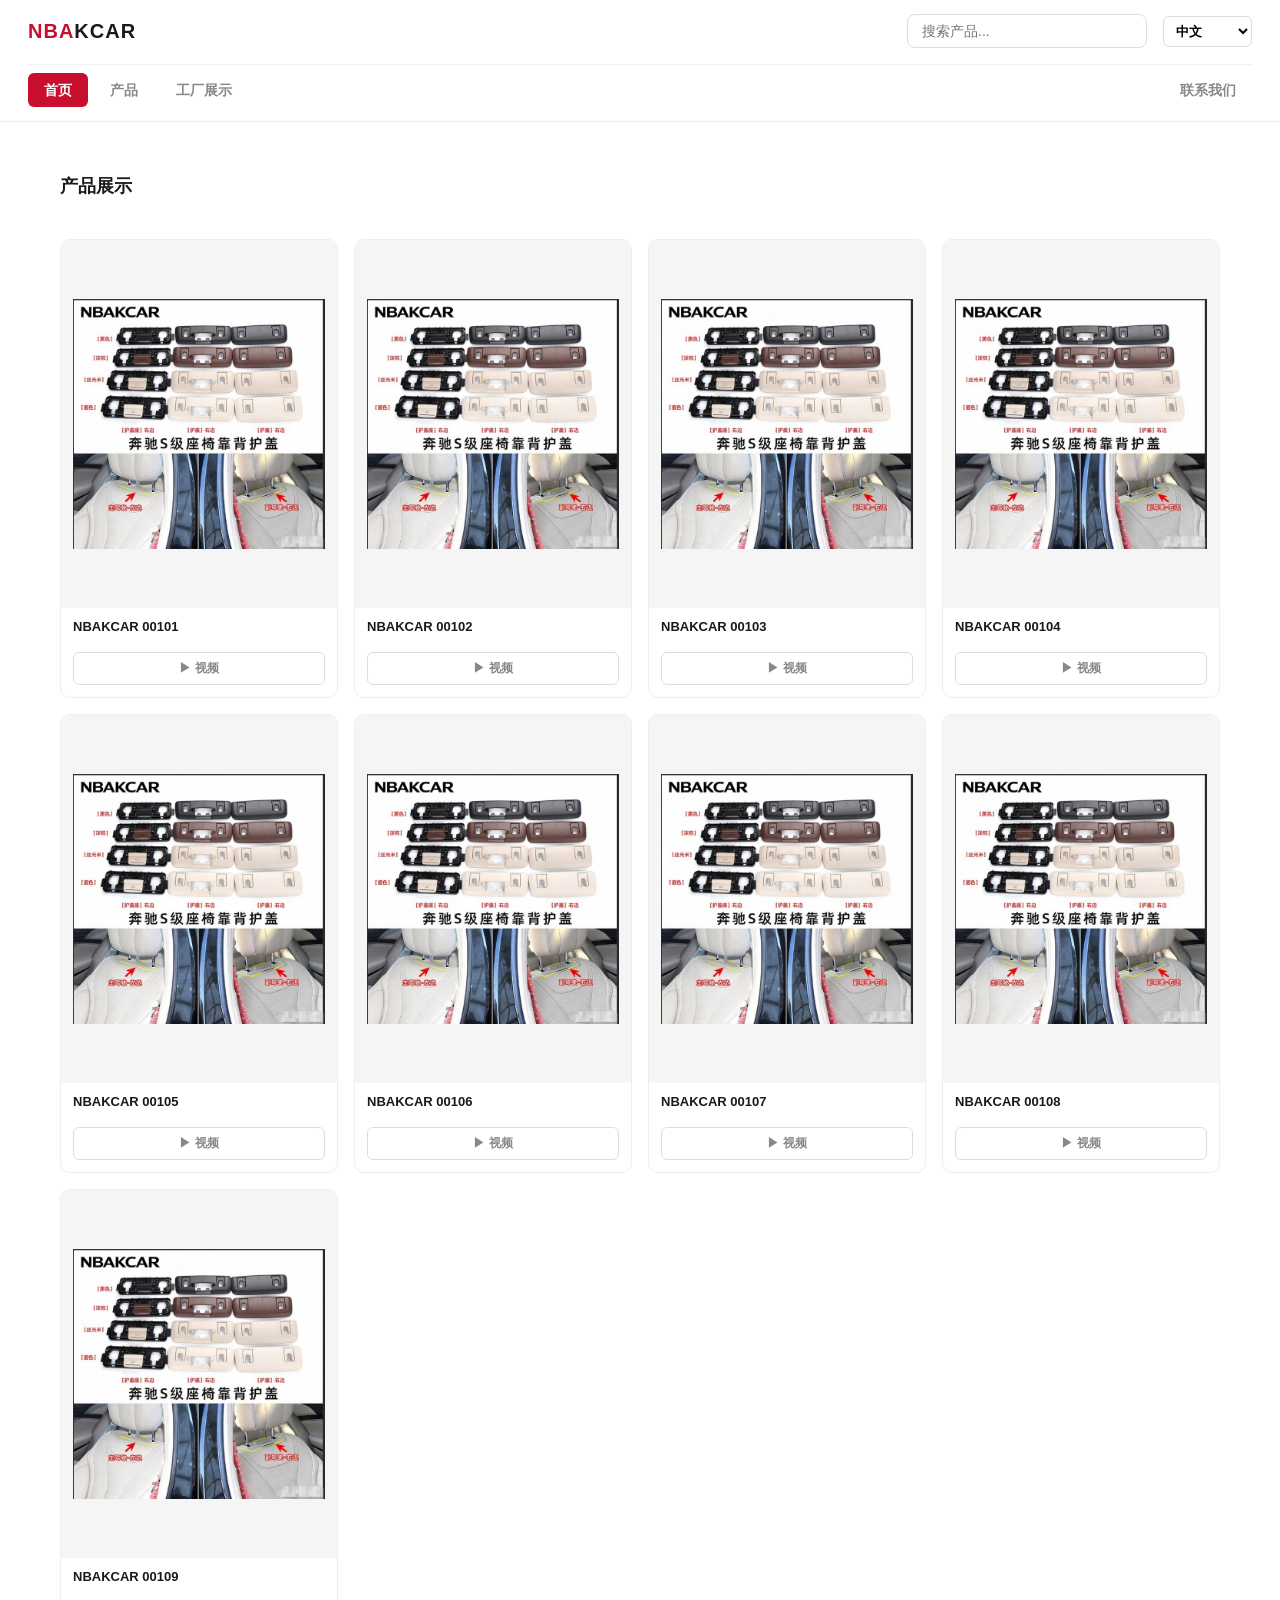
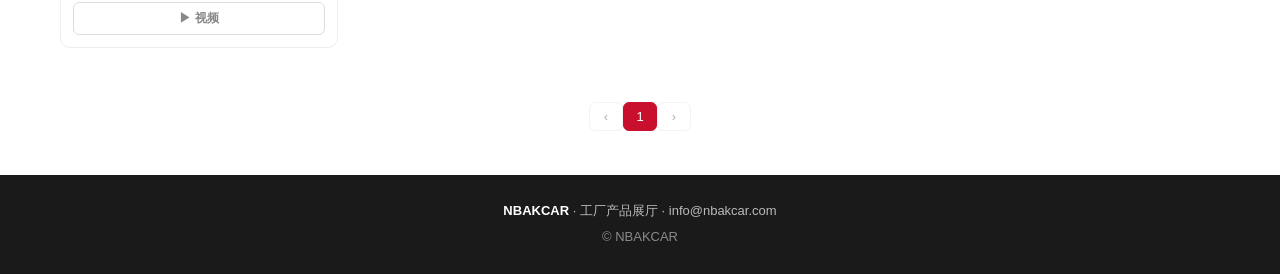
==== index.html @ fa686a2a "Update index.html" ====
<!DOCTYPE html>
<html lang="zh-CN">
<head>
<meta charset="UTF-8">
<meta name="viewport" content="width=device-width, initial-scale=1.0">
<title>NBAKCAR - 工厂产品展厅</title>
<link rel="icon" href="favicon.ico" type="image/x-icon">
<meta name="description" content="NBAKCAR 工厂产品展厅，产品展示与询价。">
<link rel="stylesheet" href="css/style.css">
<style>
:root{--main:#c8102e;--dark:#1a1a1a;--gray:#888888;--bg:#f5f5f5}
*{box-sizing:border-box;margin:0;padding:0}
body{font-family:-apple-system,BlinkMacSystemFont,"PingFang SC","Microsoft YaHei",sans-serif;color:var(--dark);background:#fff;line-height:1.6}
a{color:inherit;text-decoration:none}

/* 顶部 */
.header{display:flex;align-items:center;gap:16px;padding:14px 28px;border-bottom:1px solid #eee;background:#fff;position:sticky;top:0;z-index:20;flex-wrap:wrap}
.logo{font-size:20px;font-weight:800;letter-spacing:1px;color:var(--main);white-space:nowrap;cursor:pointer}
.logo span{color:var(--dark)}
.search-wrap{flex:1;min-width:150px;display:flex;justify-content:flex-end}
#header-search{width:100%;max-width:240px;padding:8px 14px;border:1px solid #ddd;border-radius:8px;font-size:14px;outline:none}
#header-search:focus{border-color:var(--main)}
.lang-switch{padding:6px 8px;border:1px solid #ddd;border-radius:6px;font-size:13px;font-weight:600;background:#fff;cursor:pointer;outline:none}

/* 菜单栏 */
.nav-menu{display:flex;gap:6px;order:3;width:100%;border-top:1px solid #f0f0f0;padding-top:8px;flex-wrap:wrap;align-items:center}
.nav-link{padding:6px 16px;font-size:14px;font-weight:600;color:var(--gray);border-radius:6px;cursor:pointer;transition:.2s;white-space:nowrap}
.nav-link:hover{color:var(--main);background:var(--bg)}
.nav-link.active{color:#fff;background:var(--main)}

/* 联系我们下拉 */
.contact-dropdown{position:relative;margin-left:auto}
.contact-panel{display:none;position:absolute;top:100%;right:0;margin-top:8px;background:#fff;border:1px solid #ddd;border-radius:10px;padding:14px 16px;min-width:230px;box-shadow:0 8px 24px rgba(0,0,0,.12);z-index:30}
.contact-panel.show{display:block}
.contact-panel p{font-size:13px;padding:6px 0;border-bottom:1px dashed #eee}
.contact-panel p:last-child{border-bottom:none}

/* 内容区 */
main{padding:22px 28px 10px}
.view-page{display:none}
.view-page.active{display:block}
.section-title{font-size:18px;font-weight:700;margin-bottom:14px}

/* 产品网格 —— 图片写死在HTML，不靠JS生成 */
.product-grid{display:grid;grid-template-columns:repeat(4,1fr);gap:16px}
@media (max-width:900px){.product-grid{grid-template-columns:repeat(2,1fr)}}
.next-page-wrap{display:flex;justify-content:center;margin-top:24px}
.next-page-btn{padding:10px 32px;border:1px solid var(--main);border-radius:8px;background:#fff;color:var(--main);font-size:14px;font-weight:600;cursor:pointer;transition:.2s}
.next-page-btn:hover{background:var(--main);color:#fff}
.next-page-btn:disabled{border-color:#ddd;color:#bbb;cursor:not-allowed;background:#fafafa}
.product-card{background:#fff;border:1px solid #eee;border-radius:10px;overflow:hidden;transition:.2s;display:flex;flex-direction:column}
.product-card:hover{box-shadow:0 4px 16px rgba(0,0,0,.1)}
.product-card img.thumb{width:100%;aspect-ratio:3/4;object-fit:contain;padding:12px;background:var(--bg);display:block;cursor:zoom-in}
.product-info{padding:9px 12px 4px}
.product-title{font-size:13px;font-weight:600}
.product-cat{font-size:11px;color:var(--gray);margin-top:2px}
.video-slot{padding:6px 12px 12px}
.video-btn{width:100%;padding:7px 0;border:1px solid #ddd;border-radius:6px;background:#fff;font-size:12px;font-weight:600;color:var(--gray);cursor:pointer;transition:.2s}
.video-btn:hover{border-color:var(--main);color:var(--main)}
.no-result{grid-column:1/-1;text-align:center;color:var(--gray);padding:40px 0;display:none}

/* 分页 */
.pagination{display:flex;justify-content:center;margin:22px 0 8px}
.page-btn{min-width:34px;padding:6px 11px;border:1px solid #ddd;border-radius:6px;background:#fff;cursor:pointer;font-size:13px;color:var(--dark)}
.page-btn:hover:not(:disabled){border-color:var(--main);color:var(--main)}
.page-btn.active{background:var(--main);color:#fff;border-color:var(--main)}
.page-btn:disabled{opacity:.35;cursor:not-allowed}

/* 灯箱 */
.lightbox{display:none;position:fixed;inset:0;background:rgba(0,0,0,.86);z-index:100;justify-content:center;align-items:center;flex-direction:column}
.lightbox.show{display:flex}
.lightbox img{max-width:90vw;max-height:78vh;object-fit:contain}
.lb-close{position:absolute;top:14px;right:18px;font-size:30px;color:#fff;background:none;border:none;cursor:pointer;line-height:1}
.lb-nav{position:absolute;top:50%;transform:translateY(-50%);font-size:34px;color:#fff;background:none;border:none;cursor:pointer;padding:10px 14px}
.lb-prev{left:8px}.lb-next{right:8px}
.lb-cap{color:#ddd;font-size:13px;margin-top:12px}

/* 页脚 */
.footer{margin-top:26px;padding:26px 28px;background:var(--dark);color:#bbb;font-size:13px;text-align:center}
.footer strong{color:#fff}
</style>
</head>
<body>

<header class="header">
  <div class="logo" data-go="home">NBA<span>KCAR</span></div>
  <div class="search-wrap">
    <input type="text" id="header-search" placeholder="搜索产品...">
  </div>
  <select id="lang-switch" class="lang-switch">
    <option value="zh">中文</option>
    <option value="en">English</option>
    <option value="es">Español</option>
    <option value="ja">日本語</option>
    <option value="ar">العربية</option>
  </select>

  <nav class="nav-menu">
    <span class="nav-link active" data-go="home" data-zh="首页" data-en="Home" data-es="Inicio" data-ja="ホーム" data-ar="الرئيسية">首页</span>
    <span class="nav-link" data-go="products" data-zh="产品" data-en="Products" data-es="Productos" data-ja="製品" data-ar="المنتجات">产品</span>
    <span class="nav-link" data-go="factory" data-zh="工厂展示" data-en="Factory" data-es="Fábrica" data-ja="工場" data-ar="المصنع">工厂展示</span>
    <span class="nav-link contact-dropdown" id="contact-btn" data-zh="联系我们" data-en="Contact" data-es="Contacto" data-ja="お問い合わせ" data-ar="اتصل بنا">联系我们</span>
    <div class="contact-panel" id="contact-panel">
      <p>📞 <span data-zh="电话" data-en="Phone" data-es="Teléfono" data-ja="電話" data-ar="هاتف">电话</span>：<span data-zh="待添加" data-en="To be added" data-es="Por añadir" data-ja="未追加" data-ar="سيُضاف">待添加</span></p>
      <p>💬 WhatsApp：<span data-zh="待添加" data-en="To be added" data-es="Por añadir" data-ja="未追加" data-ar="سيُضاف">待添加</span></p>
    </div>
  </nav>
</header>

<main>

  <!-- 首页 -->
  <section class="view-page active" id="view-home">
    <h2 class="section-title" data-zh="产品展示" data-en="Featured Products" data-es="Productos destacados" data-ja="製品紹介" data-ar="المنتجات المميزة">产品展示</h2>
    <div class="product-grid" data-grid="home">
      <article class="product-card"><img class="thumb" src="images/NBAKCAR00101.PNG" alt="NBAKCAR 00101"><div class="product-info"><div class="product-title">NBAKCAR 00101</div></div><div class="video-slot"><button class="video-btn" type="button" data-video="">▶ 视频</button></div></article>
      <article class="product-card"><img class="thumb" src="images/NBAKCAR00102.PNG" alt="NBAKCAR 00102"><div class="product-info"><div class="product-title">NBAKCAR 00102</div></div><div class="video-slot"><button class="video-btn" type="button" data-video="">▶ 视频</button></div></article>
      <article class="product-card"><img class="thumb" src="images/NBAKCAR00103.PNG" alt="NBAKCAR 00103"><div class="product-info"><div class="product-title">NBAKCAR 00103</div></div><div class="video-slot"><button class="video-btn" type="button" data-video="">▶ 视频</button></div></article>
      <article class="product-card"><img class="thumb" src="images/NBAKCAR00104.PNG" alt="NBAKCAR 00104"><div class="product-info"><div class="product-title">NBAKCAR 00104</div></div><div class="video-slot"><button class="video-btn" type="button" data-video="">▶ 视频</button></div></article>
      <article class="product-card"><img class="thumb" src="images/NBAKCAR00105.PNG" alt="NBAKCAR 00105"><div class="product-info"><div class="product-title">NBAKCAR 00105</div></div><div class="video-slot"><button class="video-btn" type="button" data-video="">▶ 视频</button></div></article>
      <article class="product-card"><img class="thumb" src="images/NBAKCAR00106.PNG" alt="NBAKCAR 00106"><div class="product-info"><div class="product-title">NBAKCAR 00106</div></div><div class="video-slot"><button class="video-btn" type="button" data-video="">▶ 视频</button></div></article>
      <article class="product-card"><img class="thumb" src="images/NBAKCAR00107.PNG" alt="NBAKCAR 00107"><div class="product-info"><div class="product-title">NBAKCAR 00107</div></div><div class="video-slot"><button class="video-btn" type="button" data-video="">▶ 视频</button></div></article>
      <article class="product-card"><img class="thumb" src="images/NBAKCAR00108.PNG" alt="NBAKCAR 00108"><div class="product-info"><div class="product-title">NBAKCAR 00108</div></div><div class="video-slot"><button class="video-btn" type="button" data-video="">▶ 视频</button></div></article>
      <article class="product-card"><img class="thumb" src="images/NBAKCAR00109.PNG" alt="NBAKCAR 00109"><div class="product-info"><div class="product-title">NBAKCAR 00109</div></div><div class="video-slot"><button class="video-btn" type="button" data-video="">▶ 视频</button></div></article>
    </div>
    <div class="pagination" data-pager="home"></div>
  </section>

  <!-- 产品 -->
  <section class="view-page" id="view-products">
    <h2 class="section-title" data-zh="全部产品" data-en="All Products" data-es="Todos los productos" data-ja="全製品" data-ar="جميع المنتجات">全部产品</h2>
    <div class="product-grid" data-grid="products">
      <article class="product-card"><img class="thumb" src="images/NBAKCAR00101.PNG" alt="NBAKCAR 00101"><div class="product-info"><div class="product-title">NBAKCAR 00101</div></div><div class="video-slot"><button class="video-btn" type="button" data-video="">▶ 视频</button></div></article>
      <article class="product-card"><img class="thumb" src="images/NBAKCAR00102.PNG" alt="NBAKCAR 00102"><div class="product-info"><div class="product-title">NBAKCAR 00102</div></div><div class="video-slot"><button class="video-btn" type="button" data-video="">▶ 视频</button></div></article>
      <article class="product-card"><img class="thumb" src="images/NBAKCAR00103.PNG" alt="NBAKCAR 00103"><div class="product-info"><div class="product-title">NBAKCAR 00103</div></div><div class="video-slot"><button class="video-btn" type="button" data-video="">▶ 视频</button></div></article>
      <article class="product-card"><img class="thumb" src="images/NBAKCAR00104.PNG" alt="NBAKCAR 00104"><div class="product-info"><div class="product-title">NBAKCAR 00104</div></div><div class="video-slot"><button class="video-btn" type="button" data-video="">▶ 视频</button></div></article>
      <article class="product-card"><img class="thumb" src="images/NBAKCAR00105.PNG" alt="NBAKCAR 00105"><div class="product-info"><div class="product-title">NBAKCAR 00105</div></div><div class="video-slot"><button class="video-btn" type="button" data-video="">▶ 视频</button></div></article>
      <article class="product-card"><img class="thumb" src="images/NBAKCAR00106.PNG" alt="NBAKCAR 00106"><div class="product-info"><div class="product-title">NBAKCAR 00106</div></div><div class="video-slot"><button class="video-btn" type="button" data-video="">▶ 视频</button></div></article>
      <article class="product-card"><img class="thumb" src="images/NBAKCAR00107.PNG" alt="NBAKCAR 00107"><div class="product-info"><div class="product-title">NBAKCAR 00107</div></div><div class="video-slot"><button class="video-btn" type="button" data-video="">▶ 视频</button></div></article>
      <article class="product-card"><img class="thumb" src="images/NBAKCAR00108.PNG" alt="NBAKCAR 00108"><div class="product-info"><div class="product-title">NBAKCAR 00108</div></div><div class="video-slot"><button class="video-btn" type="button" data-video="">▶ 视频</button></div></article>
      <article class="product-card"><img class="thumb" src="images/NBAKCAR00109.PNG" alt="NBAKCAR 00109"><div class="product-info"><div class="product-title">NBAKCAR 00109</div></div><div class="video-slot"><button class="video-btn" type="button" data-video="">▶ 视频</button></div></article>
      <article class="product-card"><img class="thumb" src="images/NBAKCAR00110.PNG" alt="NBAKCAR 00110"><div class="product-info"><div class="product-title">NBAKCAR 00110</div></div><div class="video-slot"><button class="video-btn" type="button" data-video="">▶ 视频</button></div></article>
      <article class="product-card"><img class="thumb" src="images/NBAKCAR00111.PNG" alt="NBAKCAR 00111"><div class="product-info"><div class="product-title">NBAKCAR 00111</div></div><div class="video-slot"><button class="video-btn" type="button" data-video="">▶ 视频</button></div></article>
      <article class="product-card"><img class="thumb" src="images/NBAKCAR00112.PNG" alt="NBAKCAR 00112"><div class="product-info"><div class="product-title">NBAKCAR 00112</div></div><div class="video-slot"><button class="video-btn" type="button" data-video="">▶ 视频</button></div></article>
      <article class="product-card"><img class="thumb" src="images/NBAKCAR00113.PNG" alt="NBAKCAR 00113"><div class="product-info"><div class="product-title">NBAKCAR 00113</div></div><div class="video-slot"><button class="video-btn" type="button" data-video="">▶ 视频</button></div></article>
      <article class="product-card"><img class="thumb" src="images/NBAKCAR00114.PNG" alt="NBAKCAR 00114"><div class="product-info"><div class="product-title">NBAKCAR 00114</div></div><div class="video-slot"><button class="video-btn" type="button" data-video="">▶ 视频</button></div></article>
      <article class="product-card"><img class="thumb" src="images/NBAKCAR00115.PNG" alt="NBAKCAR 00115"><div class="product-info"><div class="product-title">NBAKCAR 00115</div></div><div class="video-slot"><button class="video-btn" type="button" data-video="">▶ 视频</button></div></article>
      <article class="product-card"><img class="thumb" src="images/NBAKCAR00116.PNG" alt="NBAKCAR 00116"><div class="product-info"><div class="product-title">NBAKCAR 00116</div></div><div class="video-slot"><button class="video-btn" type="button" data-video="">▶ 视频</button></div></article>
      <article class="product-card"><img class="thumb" src="images/NBAKCAR00117.PNG" alt="NBAKCAR 00117"><div class="product-info"><div class="product-title">NBAKCAR 00117</div></div><div class="video-slot"><button class="video-btn" type="button" data-video="">▶ 视频</button></div></article>
      <article class="product-card"><img class="thumb" src="images/NBAKCAR00118.PNG" alt="NBAKCAR 00118"><div class="product-info"><div class="product-title">NBAKCAR 00118</div></div><div class="video-slot"><button class="video-btn" type="button" data-video="">▶ 视频</button></div></article>
      <article class="product-card"><img class="thumb" src="images/NBAKCAR00119.PNG" alt="NBAKCAR 00119"><div class="product-info"><div class="product-title">NBAKCAR 00119</div></div><div class="video-slot"><button class="video-btn" type="button" data-video="">▶ 视频</button></div></article>
      <article class="product-card"><img class="thumb" src="images/NBAKCAR00120.PNG" alt="NBAKCAR 00120"><div class="product-info"><div class="product-title">NBAKCAR 00120</div></div><div class="video-slot"><button class="video-btn" type="button" data-video="">▶ 视频</button></div></article>
      <p class="no-result" id="no-result">没有找到匹配的产品</p>
    </div>
    <div class="pagination" data-pager="products"></div>
  </section>

  <!-- 工厂展示 -->
  <section class="view-page" id="view-factory">
    <h2 class="section-title" data-zh="工厂展示" data-en="Factory Tour" data-es="Recorrido de fábrica" data-ja="工場紹介" data-ar="جولة في المصنع">工厂展示</h2>
    <p style="color:var(--gray);font-size:14px" data-zh="工厂介绍内容待添加。" data-en="Factory information to be added." data-es="Información de fábrica por añadir." data-ja="工場情報は未追加です。" data-ar="معلومات المصنع ستُضاف.">工厂介绍内容待添加。</p>
  </section>

</main>

<footer class="footer">
  <p><strong>NBAKCAR</strong> · <span data-zh="工厂产品展厅" data-en="Factory Showroom" data-es="Showroom de fábrica" data-ja="工場製品展示場" data-ar="معرض منتجات المصنع">工厂产品展厅</span> · <a href="mailto:info@nbakcar.com">info@nbakcar.com</a></p>
  <p style="margin-top:6px;opacity:.7">© NBAKCAR</p>
</footer>

<div class="lightbox" id="lightbox">
  <button class="lb-close" id="lb-close" type="button">✕</button>
  <button class="lb-nav lb-prev" id="lb-prev" type="button">‹</button>
  <img id="lb-img" src="" alt="">
  <button class="lb-nav lb-next" id="lb-next" type="button">›</button>
  <div class="lb-cap" id="lb-cap"></div>
</div>

<script src="js/script.js"></script>
</body>
</html>
---- css/style.css ----
#header-search{padding:8px 12px;border:1px solid #ddd;border-radius:16px;font-size:14px;width:180px}
.lang-btn{background:none;border:none;cursor:pointer;font-size:13px;font-weight:600;opacity:.5}
.lang-btn.active{opacity:1;color:var(--main)}
.section-title{padding:28px 32px 12px;font-size:20px;font-weight:800}
.product-grid{display:grid;grid-template-columns:repeat(3,1fr);gap:20px;padding:12px 32px 32px}
.product-card{border:1px solid #e8e8e8;border-radius:10px;overflow:hidden;background:#fff;transition:.2s}
.product-card:hover{box-shadow:0 6px 18px rgba(0,0,0,.1);transform:translateY(-2px)}
.product-card img{width:100%;aspect-ratio:4/3;object-fit:cover;display:block;background:var(--bg)}
.product-info{padding:12px 14px}
.product-title{font-size:14px;font-weight:600;margin-bottom:4px}
.product-cat{font-size:12px;color:var(--gray);text-transform:capitalize}
.load-more-wrap{text-align:center;padding:0 0 40px}
#load-more-btn{padding:12px 32px;border:2px solid var(--dark);background:#fff;font-weight:700;font-size:14px;cursor:pointer;border-radius:6px}
#load-more-btn:hover{background:var(--dark);color:#fff}
.no-results{grid-column:1/-1;text-align:center;padding:40px;color:var(--gray)}
@media (max-width:900px){
  .product-grid{grid-template-columns:repeat(2,1fr)}
}
@media (max-width:560px){
  .product-grid{grid-template-columns:1fr}
  .header{padding:14px 16px}
  .product-grid{padding:12px 16px 24px}
}
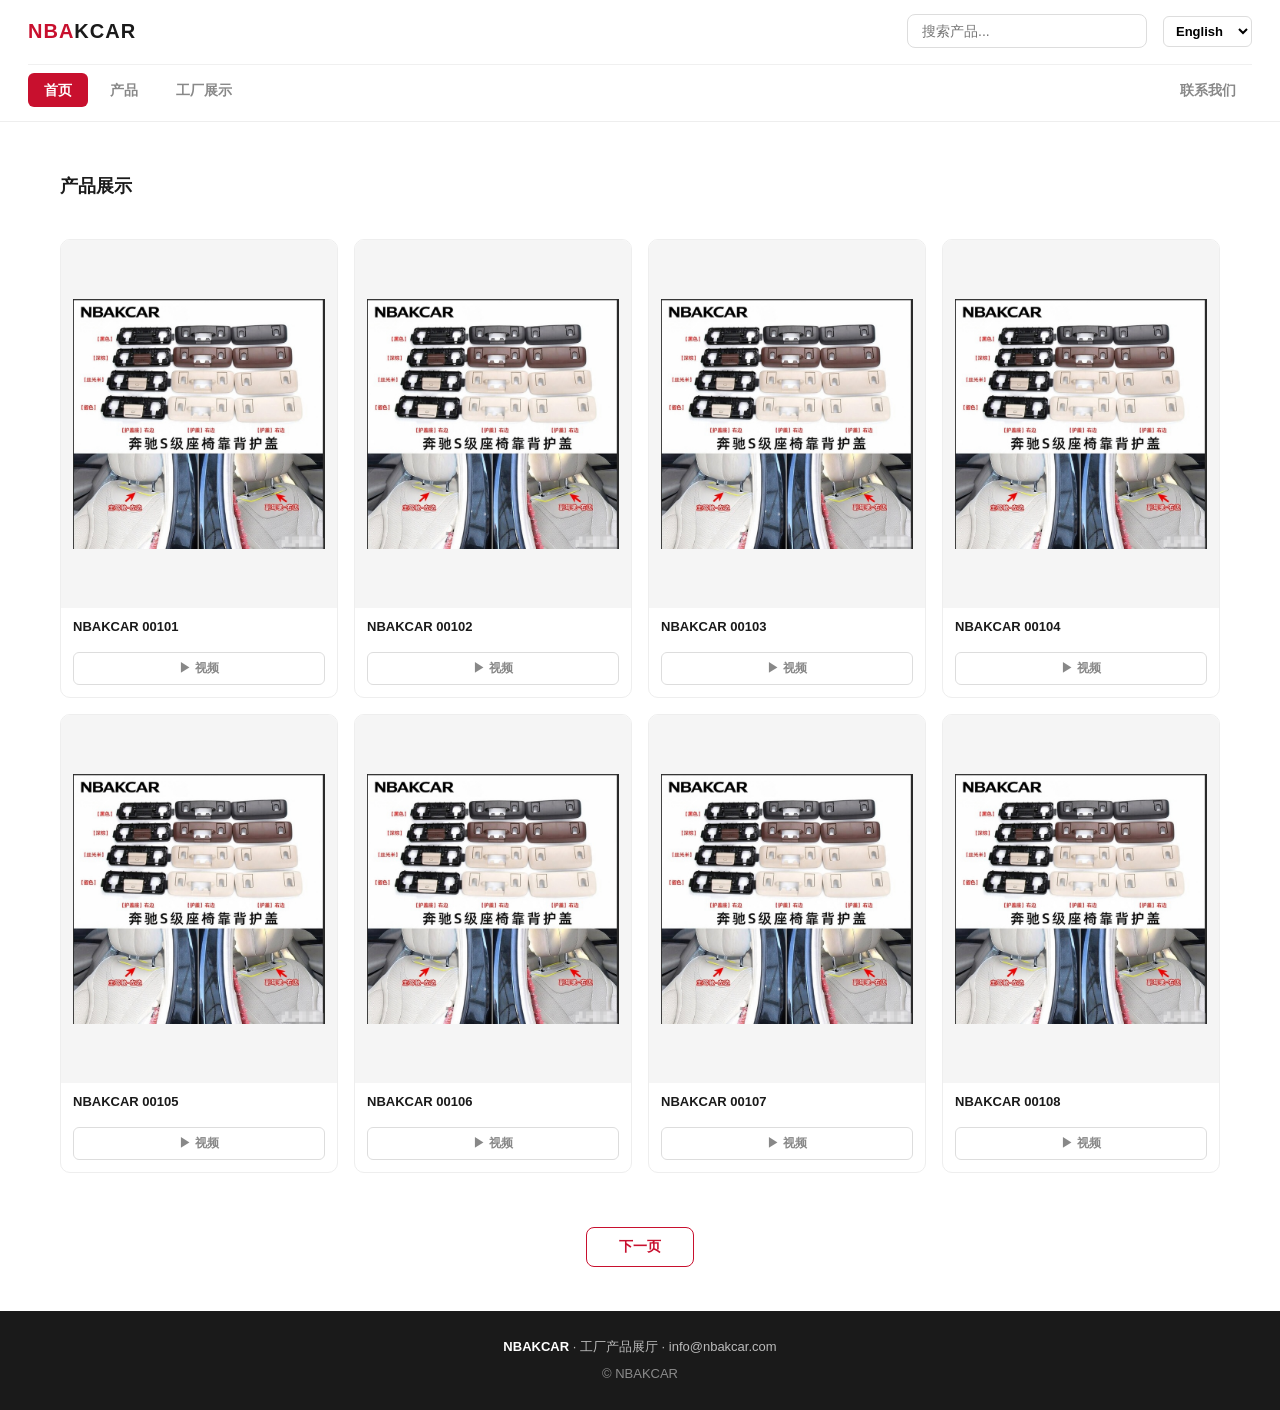
==== commit be851d96: "Update index.html" ====
--- a/index.html
+++ b/index.html
@@ -89,7 +89,7 @@
   </div>
   <select id="lang-switch" class="lang-switch">
     <option value="zh">中文</option>
-    <option value="en">English</option>
+    <option value="en"selected>English</option>
     <option value="es">Español</option>
     <option value="ja">日本語</option>
     <option value="ar">العربية</option>
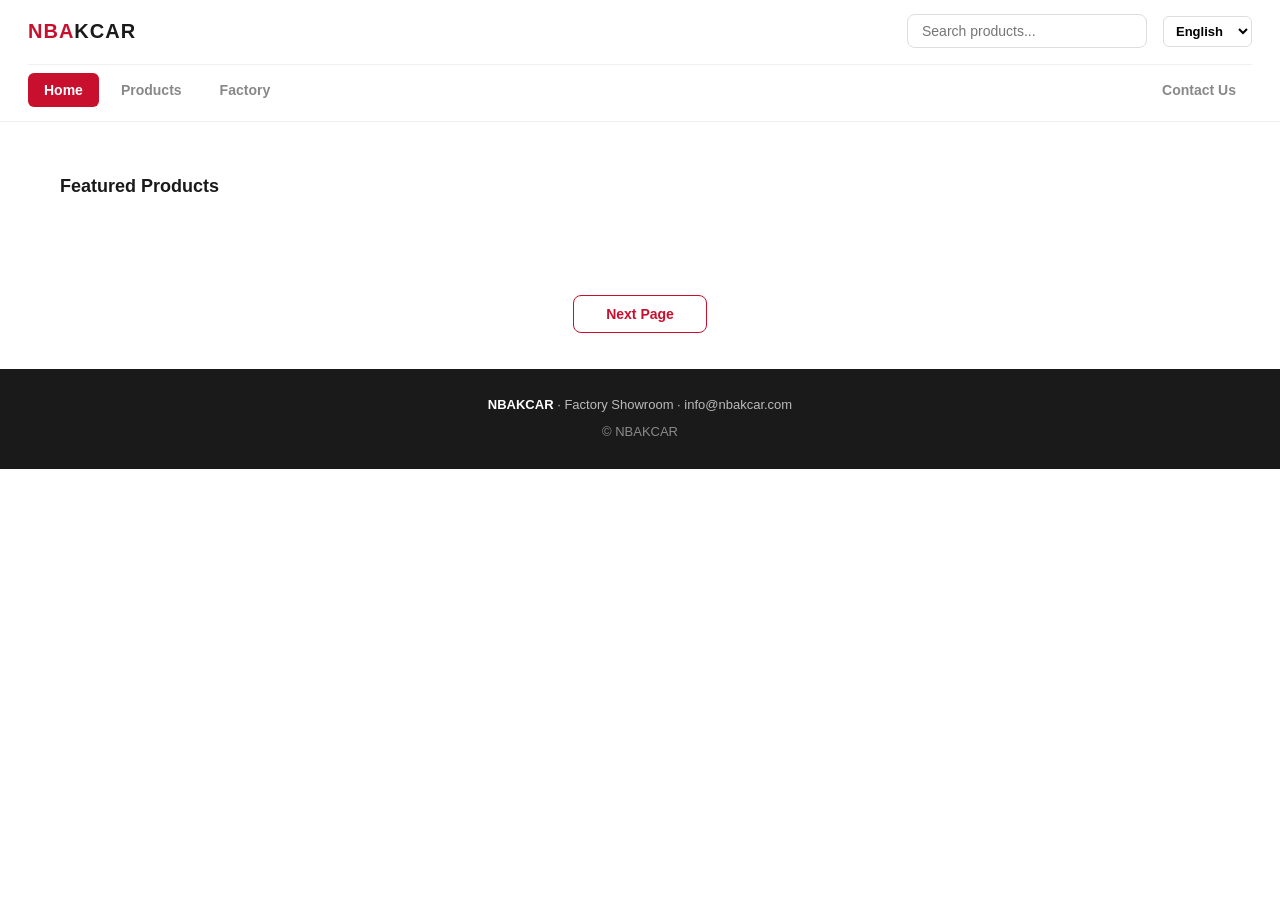
==== commit 7c711f8a: "Update index.html" ====
--- a/index.html
+++ b/index.html
@@ -1,11 +1,11 @@
 <!DOCTYPE html>
-<html lang="zh-CN">
+<html lang="en">
 <head>
 <meta charset="UTF-8">
 <meta name="viewport" content="width=device-width, initial-scale=1.0">
-<title>NBAKCAR - 工厂产品展厅</title>
+<title>NBAKCAR - Factory Showroom</title>
 <link rel="icon" href="favicon.ico" type="image/x-icon">
-<meta name="description" content="NBAKCAR 工厂产品展厅，产品展示与询价。">
+<meta name="description" content="NBAKCAR Factory Showroom - Product Display & Inquiry.">
 <link rel="stylesheet" href="css/style.css">
 <style>
 :root{--main:#c8102e;--dark:#1a1a1a;--gray:#888888;--bg:#f5f5f5}
@@ -41,7 +41,7 @@
 .view-page.active{display:block}
 .section-title{font-size:18px;font-weight:700;margin-bottom:14px}
 
-/* 产品网格 —— 图片写死在HTML，不靠JS生成 */
+/* 产品网格 */
 .product-grid{display:grid;grid-template-columns:repeat(4,1fr);gap:16px}
 @media (max-width:900px){.product-grid{grid-template-columns:repeat(2,1fr)}}
 .next-page-wrap{display:flex;justify-content:center;margin-top:24px}
@@ -53,18 +53,10 @@
 .product-card img.thumb{width:100%;aspect-ratio:3/4;object-fit:contain;padding:12px;background:var(--bg);display:block;cursor:zoom-in}
 .product-info{padding:9px 12px 4px}
 .product-title{font-size:13px;font-weight:600}
-.product-cat{font-size:11px;color:var(--gray);margin-top:2px}
 .video-slot{padding:6px 12px 12px}
 .video-btn{width:100%;padding:7px 0;border:1px solid #ddd;border-radius:6px;background:#fff;font-size:12px;font-weight:600;color:var(--gray);cursor:pointer;transition:.2s}
 .video-btn:hover{border-color:var(--main);color:var(--main)}
 .no-result{grid-column:1/-1;text-align:center;color:var(--gray);padding:40px 0;display:none}
-
-/* 分页 */
-.pagination{display:flex;justify-content:center;margin:22px 0 8px}
-.page-btn{min-width:34px;padding:6px 11px;border:1px solid #ddd;border-radius:6px;background:#fff;cursor:pointer;font-size:13px;color:var(--dark)}
-.page-btn:hover:not(:disabled){border-color:var(--main);color:var(--main)}
-.page-btn.active{background:var(--main);color:#fff;border-color:var(--main)}
-.page-btn:disabled{opacity:.35;cursor:not-allowed}
 
 /* 灯箱 */
 .lightbox{display:none;position:fixed;inset:0;background:rgba(0,0,0,.86);z-index:100;justify-content:center;align-items:center;flex-direction:column}
@@ -85,24 +77,30 @@
 <header class="header">
   <div class="logo" data-go="home">NBA<span>KCAR</span></div>
   <div class="search-wrap">
-    <input type="text" id="header-search" placeholder="搜索产品...">
+    <input type="text" id="header-search"
+           placeholder="Search products..."
+           data-zh-placeholder="搜索产品..."
+           data-en-placeholder="Search products..."
+           data-es-placeholder="Buscar productos..."
+           data-ja-placeholder="製品を検索..."
+           data-ar-placeholder="ابحث عن المنتجات...">
   </div>
   <select id="lang-switch" class="lang-switch">
     <option value="zh">中文</option>
-    <option value="en"selected>English</option>
+    <option value="en" selected>English</option>
     <option value="es">Español</option>
     <option value="ja">日本語</option>
     <option value="ar">العربية</option>
   </select>
 
   <nav class="nav-menu">
-    <span class="nav-link active" data-go="home" data-zh="首页" data-en="Home" data-es="Inicio" data-ja="ホーム" data-ar="الرئيسية">首页</span>
-    <span class="nav-link" data-go="products" data-zh="产品" data-en="Products" data-es="Productos" data-ja="製品" data-ar="المنتجات">产品</span>
-    <span class="nav-link" data-go="factory" data-zh="工厂展示" data-en="Factory" data-es="Fábrica" data-ja="工場" data-ar="المصنع">工厂展示</span>
-    <span class="nav-link contact-dropdown" id="contact-btn" data-zh="联系我们" data-en="Contact" data-es="Contacto" data-ja="お問い合わせ" data-ar="اتصل بنا">联系我们</span>
+    <span class="nav-link active" data-go="home" data-zh="首页" data-en="Home" data-es="Inicio" data-ja="ホーム" data-ar="الرئيسية">Home</span>
+    <span class="nav-link" data-go="products" data-zh="产品" data-en="Products" data-es="Productos" data-ja="製品" data-ar="المنتجات">Products</span>
+    <span class="nav-link" data-go="factory" data-zh="工厂展示" data-en="Factory" data-es="Fábrica" data-ja="工場" data-ar="المصنع">Factory</span>
+    <span class="nav-link contact-dropdown" id="contact-btn" data-zh="联系我们" data-en="Contact Us" data-es="Contáctanos" data-ja="お問い合わせ" data-ar="اتصل بنا">Contact Us</span>
     <div class="contact-panel" id="contact-panel">
-      <p>📞 <span data-zh="电话" data-en="Phone" data-es="Teléfono" data-ja="電話" data-ar="هاتف">电话</span>：<span data-zh="待添加" data-en="To be added" data-es="Por añadir" data-ja="未追加" data-ar="سيُضاف">待添加</span></p>
-      <p>💬 WhatsApp：<span data-zh="待添加" data-en="To be added" data-es="Por añadir" data-ja="未追加" data-ar="سيُضاف">待添加</span></p>
+      <p>📞 <span data-zh="电话" data-en="Phone" data-es="Teléfono" data-ja="電話" data-ar="هاتف">Phone</span>：<span data-zh="待添加" data-en="To be added" data-es="Por añadir" data-ja="未追加" data-ar="سيُضاف">To be added</span></p>
+      <p>💬 WhatsApp：<span data-zh="待添加" data-en="To be added" data-es="Por añadir" data-ja="未追加" data-ar="سيُضاف">To be added</span></p>
     </div>
   </nav>
 </header>
@@ -111,60 +109,33 @@
 
   <!-- 首页 -->
   <section class="view-page active" id="view-home">
-    <h2 class="section-title" data-zh="产品展示" data-en="Featured Products" data-es="Productos destacados" data-ja="製品紹介" data-ar="المنتجات المميزة">产品展示</h2>
-    <div class="product-grid" data-grid="home">
-      <article class="product-card"><img class="thumb" src="images/NBAKCAR00101.PNG" alt="NBAKCAR 00101"><div class="product-info"><div class="product-title">NBAKCAR 00101</div></div><div class="video-slot"><button class="video-btn" type="button" data-video="">▶ 视频</button></div></article>
-      <article class="product-card"><img class="thumb" src="images/NBAKCAR00102.PNG" alt="NBAKCAR 00102"><div class="product-info"><div class="product-title">NBAKCAR 00102</div></div><div class="video-slot"><button class="video-btn" type="button" data-video="">▶ 视频</button></div></article>
-      <article class="product-card"><img class="thumb" src="images/NBAKCAR00103.PNG" alt="NBAKCAR 00103"><div class="product-info"><div class="product-title">NBAKCAR 00103</div></div><div class="video-slot"><button class="video-btn" type="button" data-video="">▶ 视频</button></div></article>
-      <article class="product-card"><img class="thumb" src="images/NBAKCAR00104.PNG" alt="NBAKCAR 00104"><div class="product-info"><div class="product-title">NBAKCAR 00104</div></div><div class="video-slot"><button class="video-btn" type="button" data-video="">▶ 视频</button></div></article>
-      <article class="product-card"><img class="thumb" src="images/NBAKCAR00105.PNG" alt="NBAKCAR 00105"><div class="product-info"><div class="product-title">NBAKCAR 00105</div></div><div class="video-slot"><button class="video-btn" type="button" data-video="">▶ 视频</button></div></article>
-      <article class="product-card"><img class="thumb" src="images/NBAKCAR00106.PNG" alt="NBAKCAR 00106"><div class="product-info"><div class="product-title">NBAKCAR 00106</div></div><div class="video-slot"><button class="video-btn" type="button" data-video="">▶ 视频</button></div></article>
-      <article class="product-card"><img class="thumb" src="images/NBAKCAR00107.PNG" alt="NBAKCAR 00107"><div class="product-info"><div class="product-title">NBAKCAR 00107</div></div><div class="video-slot"><button class="video-btn" type="button" data-video="">▶ 视频</button></div></article>
-      <article class="product-card"><img class="thumb" src="images/NBAKCAR00108.PNG" alt="NBAKCAR 00108"><div class="product-info"><div class="product-title">NBAKCAR 00108</div></div><div class="video-slot"><button class="video-btn" type="button" data-video="">▶ 视频</button></div></article>
-      <article class="product-card"><img class="thumb" src="images/NBAKCAR00109.PNG" alt="NBAKCAR 00109"><div class="product-info"><div class="product-title">NBAKCAR 00109</div></div><div class="video-slot"><button class="video-btn" type="button" data-video="">▶ 视频</button></div></article>
+    <h2 class="section-title" data-zh="产品展示" data-en="Featured Products" data-es="Productos destacados" data-ja="製品紹介" data-ar="المنتجات المميزة">Featured Products</h2>
+    <div class="product-grid" id="home-grid"></div>
+    <div class="next-page-wrap">
+      <button class="next-page-btn" id="next-home" type="button" data-zh="下一页" data-en="Next Page" data-es="Siguiente" data-ja="次のページ" data-ar="الصفحة التالية">Next Page</button>
     </div>
-    <div class="pagination" data-pager="home"></div>
   </section>
 
   <!-- 产品 -->
   <section class="view-page" id="view-products">
-    <h2 class="section-title" data-zh="全部产品" data-en="All Products" data-es="Todos los productos" data-ja="全製品" data-ar="جميع المنتجات">全部产品</h2>
-    <div class="product-grid" data-grid="products">
-      <article class="product-card"><img class="thumb" src="images/NBAKCAR00101.PNG" alt="NBAKCAR 00101"><div class="product-info"><div class="product-title">NBAKCAR 00101</div></div><div class="video-slot"><button class="video-btn" type="button" data-video="">▶ 视频</button></div></article>
-      <article class="product-card"><img class="thumb" src="images/NBAKCAR00102.PNG" alt="NBAKCAR 00102"><div class="product-info"><div class="product-title">NBAKCAR 00102</div></div><div class="video-slot"><button class="video-btn" type="button" data-video="">▶ 视频</button></div></article>
-      <article class="product-card"><img class="thumb" src="images/NBAKCAR00103.PNG" alt="NBAKCAR 00103"><div class="product-info"><div class="product-title">NBAKCAR 00103</div></div><div class="video-slot"><button class="video-btn" type="button" data-video="">▶ 视频</button></div></article>
-      <article class="product-card"><img class="thumb" src="images/NBAKCAR00104.PNG" alt="NBAKCAR 00104"><div class="product-info"><div class="product-title">NBAKCAR 00104</div></div><div class="video-slot"><button class="video-btn" type="button" data-video="">▶ 视频</button></div></article>
-      <article class="product-card"><img class="thumb" src="images/NBAKCAR00105.PNG" alt="NBAKCAR 00105"><div class="product-info"><div class="product-title">NBAKCAR 00105</div></div><div class="video-slot"><button class="video-btn" type="button" data-video="">▶ 视频</button></div></article>
-      <article class="product-card"><img class="thumb" src="images/NBAKCAR00106.PNG" alt="NBAKCAR 00106"><div class="product-info"><div class="product-title">NBAKCAR 00106</div></div><div class="video-slot"><button class="video-btn" type="button" data-video="">▶ 视频</button></div></article>
-      <article class="product-card"><img class="thumb" src="images/NBAKCAR00107.PNG" alt="NBAKCAR 00107"><div class="product-info"><div class="product-title">NBAKCAR 00107</div></div><div class="video-slot"><button class="video-btn" type="button" data-video="">▶ 视频</button></div></article>
-      <article class="product-card"><img class="thumb" src="images/NBAKCAR00108.PNG" alt="NBAKCAR 00108"><div class="product-info"><div class="product-title">NBAKCAR 00108</div></div><div class="video-slot"><button class="video-btn" type="button" data-video="">▶ 视频</button></div></article>
-      <article class="product-card"><img class="thumb" src="images/NBAKCAR00109.PNG" alt="NBAKCAR 00109"><div class="product-info"><div class="product-title">NBAKCAR 00109</div></div><div class="video-slot"><button class="video-btn" type="button" data-video="">▶ 视频</button></div></article>
-      <article class="product-card"><img class="thumb" src="images/NBAKCAR00110.PNG" alt="NBAKCAR 00110"><div class="product-info"><div class="product-title">NBAKCAR 00110</div></div><div class="video-slot"><button class="video-btn" type="button" data-video="">▶ 视频</button></div></article>
-      <article class="product-card"><img class="thumb" src="images/NBAKCAR00111.PNG" alt="NBAKCAR 00111"><div class="product-info"><div class="product-title">NBAKCAR 00111</div></div><div class="video-slot"><button class="video-btn" type="button" data-video="">▶ 视频</button></div></article>
-      <article class="product-card"><img class="thumb" src="images/NBAKCAR00112.PNG" alt="NBAKCAR 00112"><div class="product-info"><div class="product-title">NBAKCAR 00112</div></div><div class="video-slot"><button class="video-btn" type="button" data-video="">▶ 视频</button></div></article>
-      <article class="product-card"><img class="thumb" src="images/NBAKCAR00113.PNG" alt="NBAKCAR 00113"><div class="product-info"><div class="product-title">NBAKCAR 00113</div></div><div class="video-slot"><button class="video-btn" type="button" data-video="">▶ 视频</button></div></article>
-      <article class="product-card"><img class="thumb" src="images/NBAKCAR00114.PNG" alt="NBAKCAR 00114"><div class="product-info"><div class="product-title">NBAKCAR 00114</div></div><div class="video-slot"><button class="video-btn" type="button" data-video="">▶ 视频</button></div></article>
-      <article class="product-card"><img class="thumb" src="images/NBAKCAR00115.PNG" alt="NBAKCAR 00115"><div class="product-info"><div class="product-title">NBAKCAR 00115</div></div><div class="video-slot"><button class="video-btn" type="button" data-video="">▶ 视频</button></div></article>
-      <article class="product-card"><img class="thumb" src="images/NBAKCAR00116.PNG" alt="NBAKCAR 00116"><div class="product-info"><div class="product-title">NBAKCAR 00116</div></div><div class="video-slot"><button class="video-btn" type="button" data-video="">▶ 视频</button></div></article>
-      <article class="product-card"><img class="thumb" src="images/NBAKCAR00117.PNG" alt="NBAKCAR 00117"><div class="product-info"><div class="product-title">NBAKCAR 00117</div></div><div class="video-slot"><button class="video-btn" type="button" data-video="">▶ 视频</button></div></article>
-      <article class="product-card"><img class="thumb" src="images/NBAKCAR00118.PNG" alt="NBAKCAR 00118"><div class="product-info"><div class="product-title">NBAKCAR 00118</div></div><div class="video-slot"><button class="video-btn" type="button" data-video="">▶ 视频</button></div></article>
-      <article class="product-card"><img class="thumb" src="images/NBAKCAR00119.PNG" alt="NBAKCAR 00119"><div class="product-info"><div class="product-title">NBAKCAR 00119</div></div><div class="video-slot"><button class="video-btn" type="button" data-video="">▶ 视频</button></div></article>
-      <article class="product-card"><img class="thumb" src="images/NBAKCAR00120.PNG" alt="NBAKCAR 00120"><div class="product-info"><div class="product-title">NBAKCAR 00120</div></div><div class="video-slot"><button class="video-btn" type="button" data-video="">▶ 视频</button></div></article>
-      <p class="no-result" id="no-result">没有找到匹配的产品</p>
+    <h2 class="section-title" data-zh="全部产品" data-en="All Products" data-es="Todos los productos" data-ja="全製品" data-ar="جميع المنتجات">All Products</h2>
+    <div class="product-grid" id="product-grid"></div>
+    <p class="no-result" id="no-result" data-zh="没有找到匹配的产品" data-en="No products found" data-es="No se encontraron productos" data-ja="該当する製品がありません" data-ar="لم يتم العثور على منتجات">No products found</p>
+    <div class="next-page-wrap">
+      <button class="next-page-btn" id="next-products" type="button" data-zh="下一页" data-en="Next Page" data-es="Siguiente" data-ja="次のページ" data-ar="الصفحة التالية">Next Page</button>
     </div>
-    <div class="pagination" data-pager="products"></div>
   </section>
 
   <!-- 工厂展示 -->
   <section class="view-page" id="view-factory">
-    <h2 class="section-title" data-zh="工厂展示" data-en="Factory Tour" data-es="Recorrido de fábrica" data-ja="工場紹介" data-ar="جولة في المصنع">工厂展示</h2>
-    <p style="color:var(--gray);font-size:14px" data-zh="工厂介绍内容待添加。" data-en="Factory information to be added." data-es="Información de fábrica por añadir." data-ja="工場情報は未追加です。" data-ar="معلومات المصنع ستُضاف.">工厂介绍内容待添加。</p>
+    <h2 class="section-title" data-zh="工厂展示" data-en="Factory Tour" data-es="Recorrido de fábrica" data-ja="工場紹介" data-ar="جولة في المصنع">Factory Tour</h2>
+    <p style="color:var(--gray);font-size:14px" data-zh="工厂介绍内容待添加。" data-en="Factory information to be added." data-es="Información de fábrica por añadir." data-ja="工場情報は未追加です。" data-ar="معلومات المصنع ستُضاف.">Factory information to be added.</p>
   </section>
 
 </main>
 
 <footer class="footer">
-  <p><strong>NBAKCAR</strong> · <span data-zh="工厂产品展厅" data-en="Factory Showroom" data-es="Showroom de fábrica" data-ja="工場製品展示場" data-ar="معرض منتجات المصنع">工厂产品展厅</span> · <a href="mailto:info@nbakcar.com">info@nbakcar.com</a></p>
+  <p><strong>NBAKCAR</strong> · <span data-zh="工厂产品展厅" data-en="Factory Showroom" data-es="Showroom de fábrica" data-ja="工場製品展示場" data-ar="معرض منتجات المصنع">Factory Showroom</span> · <a href="mailto:info@nbakcar.com">info@nbakcar.com</a></p>
   <p style="margin-top:6px;opacity:.7">© NBAKCAR</p>
 </footer>
 
@@ -176,6 +147,6 @@
   <div class="lb-cap" id="lb-cap"></div>
 </div>
 
-<script src="js/script.js"></script>
+<script src="js/script.v3.js"></script>
 </body>
 </html>
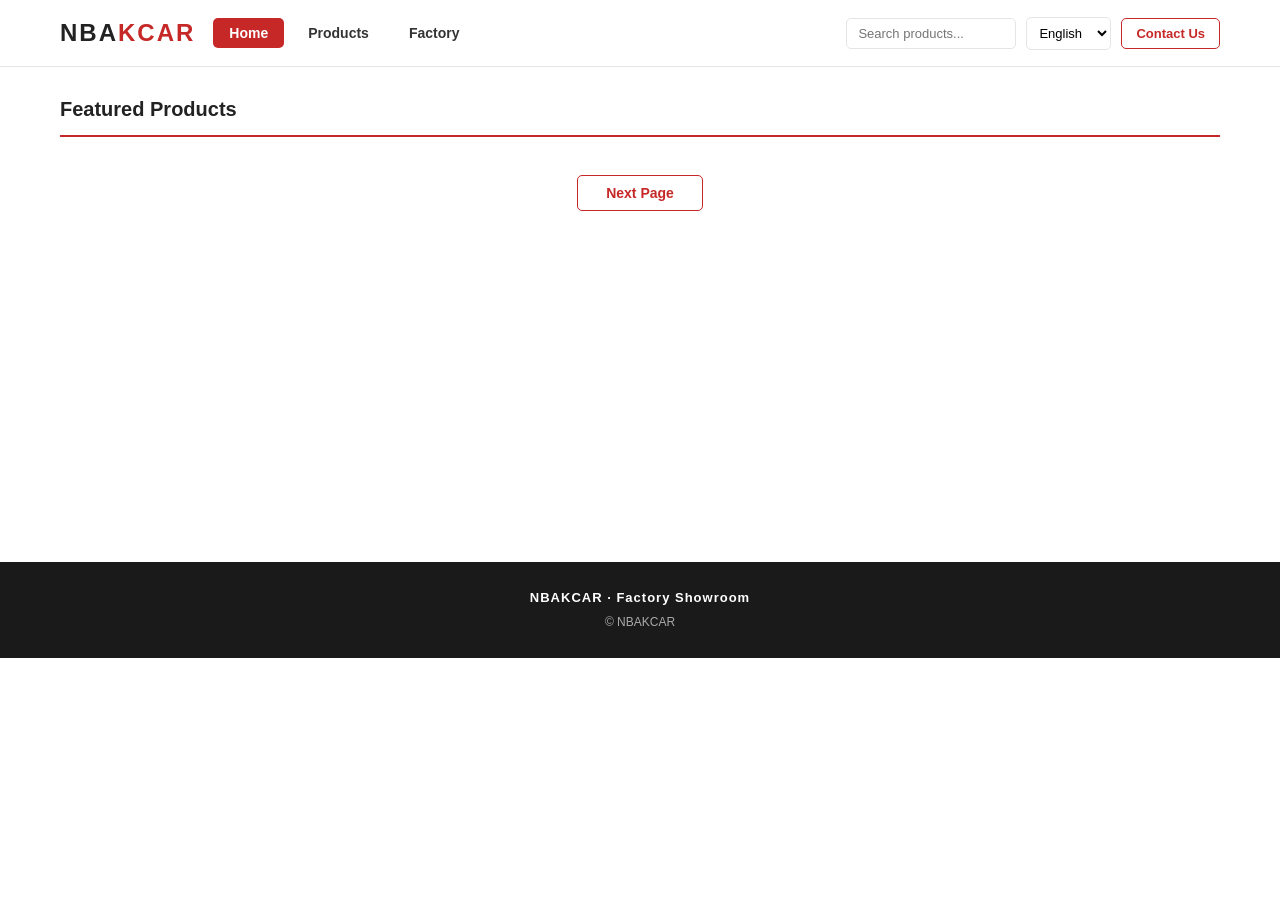
==== commit ee528f7f: "Update index.html" ====
--- a/index.html
+++ b/index.html
@@ -3,148 +3,142 @@
 <head>
 <meta charset="UTF-8">
 <meta name="viewport" content="width=device-width, initial-scale=1.0">
-<title>NBAKCAR - Factory Showroom</title>
-<link rel="icon" href="favicon.ico" type="image/x-icon">
-<meta name="description" content="NBAKCAR Factory Showroom - Product Display & Inquiry.">
-<link rel="stylesheet" href="css/style.css">
+<title>NBAKCAR · Factory Showroom</title>
 <style>
-:root{--main:#c8102e;--dark:#1a1a1a;--gray:#888888;--bg:#f5f5f5}
-*{box-sizing:border-box;margin:0;padding:0}
-body{font-family:-apple-system,BlinkMacSystemFont,"PingFang SC","Microsoft YaHei",sans-serif;color:var(--dark);background:#fff;line-height:1.6}
-a{color:inherit;text-decoration:none}
+  :root{
+    --red:#c62828;
+    --dark:#1a1a1a;
+    --line:#e5e5e5;
+    --muted:#888;
+  }
+  *{box-sizing:border-box;margin:0;padding:0}
+  body{font-family:"Helvetica Neue",Arial,"PingFang SC","Microsoft YaHei",sans-serif;color:#222;background:#fff;line-height:1.6}
+  a{text-decoration:none;color:inherit}
+  img{max-width:100%;display:block}
 
-/* 顶部 */
-.header{display:flex;align-items:center;gap:16px;padding:14px 28px;border-bottom:1px solid #eee;background:#fff;position:sticky;top:0;z-index:20;flex-wrap:wrap}
-.logo{font-size:20px;font-weight:800;letter-spacing:1px;color:var(--main);white-space:nowrap;cursor:pointer}
-.logo span{color:var(--dark)}
-.search-wrap{flex:1;min-width:150px;display:flex;justify-content:flex-end}
-#header-search{width:100%;max-width:240px;padding:8px 14px;border:1px solid #ddd;border-radius:8px;font-size:14px;outline:none}
-#header-search:focus{border-color:var(--main)}
-.lang-switch{padding:6px 8px;border:1px solid #ddd;border-radius:6px;font-size:13px;font-weight:600;background:#fff;cursor:pointer;outline:none}
+  /* ---------- header ---------- */
+  header{position:sticky;top:0;z-index:50;background:#fff;border-bottom:1px solid var(--line)}
+  .header-inner{max-width:1200px;margin:0 auto;padding:14px 20px;display:flex;align-items:center;gap:18px;flex-wrap:wrap}
+  .logo{font-size:24px;font-weight:800;letter-spacing:2px}
+  .logo span{color:var(--red)}
+  nav{display:flex;align-items:center;gap:8px;flex:1;flex-wrap:wrap}
+  .nav-link{padding:7px 16px;border-radius:5px;font-size:14px;font-weight:600;background:transparent;color:#333;cursor:pointer;border:none;font-family:inherit}
+  .nav-link:hover{background:#f2f2f2}
+  .nav-link.active{background:var(--red);color:#fff}
+  .header-right{display:flex;align-items:center;gap:10px;margin-left:auto}
+  #header-search{width:170px;padding:7px 11px;border:1px solid var(--line);border-radius:5px;font-size:13px;font-family:inherit}
+  #header-search:focus{outline:none;border-color:var(--red)}
+  #lang-switch{padding:7px 8px;border:1px solid var(--line);border-radius:5px;font-size:13px;font-family:inherit;background:#fff;cursor:pointer}
 
-/* 菜单栏 */
-.nav-menu{display:flex;gap:6px;order:3;width:100%;border-top:1px solid #f0f0f0;padding-top:8px;flex-wrap:wrap;align-items:center}
-.nav-link{padding:6px 16px;font-size:14px;font-weight:600;color:var(--gray);border-radius:6px;cursor:pointer;transition:.2s;white-space:nowrap}
-.nav-link:hover{color:var(--main);background:var(--bg)}
-.nav-link.active{color:#fff;background:var(--main)}
+  /* ---------- contact dropdown ---------- */
+  .contact-wrap{position:relative}
+  .contact-trigger{padding:7px 14px;border:1px solid var(--red);border-radius:5px;color:var(--red);font-size:13px;font-weight:600;cursor:pointer;background:#fff;font-family:inherit}
+  .contact-panel{display:none;position:absolute;right:0;top:38px;width:220px;background:#fff;border:1px solid var(--line);border-radius:6px;box-shadow:0 6px 20px rgba(0,0,0,.1);padding:14px;z-index:60}
+  .contact-panel.show{display:block}
+  .contact-panel .cp-title{font-weight:700;font-size:13px;margin-bottom:8px;color:var(--red)}
+  .contact-panel .cp-line{font-size:13px;padding:5px 0;color:#444}
 
-/* 联系我们下拉 */
-.contact-dropdown{position:relative;margin-left:auto}
-.contact-panel{display:none;position:absolute;top:100%;right:0;margin-top:8px;background:#fff;border:1px solid #ddd;border-radius:10px;padding:14px 16px;min-width:230px;box-shadow:0 8px 24px rgba(0,0,0,.12);z-index:30}
-.contact-panel.show{display:block}
-.contact-panel p{font-size:13px;padding:6px 0;border-bottom:1px dashed #eee}
-.contact-panel p:last-child{border-bottom:none}
+  /* ---------- layout ---------- */
+  main{max-width:1200px;margin:0 auto;padding:26px 20px 50px;min-height:55vh}
+  .view-page{display:none}
+  .view-page.active{display:block}
+  .section-title{font-size:20px;font-weight:700;margin-bottom:16px;padding-bottom:10px;border-bottom:2px solid var(--red)}
+  .placeholder{padding:60px 10px;text-align:center;color:var(--muted);font-size:15px}
 
-/* 内容区 */
-main{padding:22px 28px 10px}
-.view-page{display:none}
-.view-page.active{display:block}
-.section-title{font-size:18px;font-weight:700;margin-bottom:14px}
+  /* ---------- product grid (self-contained) ---------- */
+  .product-grid{display:grid;grid-template-columns:repeat(4,1fr);gap:16px}
+  @media (max-width:900px){.product-grid{grid-template-columns:repeat(2,1fr)}}
+  @media (max-width:520px){.product-grid{grid-template-columns:1fr}}
+  .product-card{border:1px solid var(--line);border-radius:8px;overflow:hidden;background:#fff;cursor:pointer;transition:box-shadow .2s,transform .2s}
+  .product-card:hover{box-shadow:0 6px 18px rgba(0,0,0,.12);transform:translateY(-2px)}
+  .product-card .pc-img{width:100%;aspect-ratio:1/1;object-fit:contain;background:#fafafa}
+  .product-info{padding:10px 12px}
+  .product-title{font-size:14px;font-weight:600;text-align:center;min-height:20px}
+  .video-btn{display:block;width:calc(100% - 24px);margin:0 12px 12px;padding:7px;border:1px solid var(--line);border-radius:5px;background:#fafafa;color:#555;font-size:12px;cursor:pointer;font-family:inherit}
+  .video-btn:hover{background:#f0f0f0}
 
-/* 产品网格 */
-.product-grid{display:grid;grid-template-columns:repeat(4,1fr);gap:16px}
-@media (max-width:900px){.product-grid{grid-template-columns:repeat(2,1fr)}}
-.next-page-wrap{display:flex;justify-content:center;margin-top:24px}
-.next-page-btn{padding:10px 32px;border:1px solid var(--main);border-radius:8px;background:#fff;color:var(--main);font-size:14px;font-weight:600;cursor:pointer;transition:.2s}
-.next-page-btn:hover{background:var(--main);color:#fff}
-.next-page-btn:disabled{border-color:#ddd;color:#bbb;cursor:not-allowed;background:#fafafa}
-.product-card{background:#fff;border:1px solid #eee;border-radius:10px;overflow:hidden;transition:.2s;display:flex;flex-direction:column}
-.product-card:hover{box-shadow:0 4px 16px rgba(0,0,0,.1)}
-.product-card img.thumb{width:100%;aspect-ratio:3/4;object-fit:contain;padding:12px;background:var(--bg);display:block;cursor:zoom-in}
-.product-info{padding:9px 12px 4px}
-.product-title{font-size:13px;font-weight:600}
-.video-slot{padding:6px 12px 12px}
-.video-btn{width:100%;padding:7px 0;border:1px solid #ddd;border-radius:6px;background:#fff;font-size:12px;font-weight:600;color:var(--gray);cursor:pointer;transition:.2s}
-.video-btn:hover{border-color:var(--main);color:var(--main)}
-.no-result{grid-column:1/-1;text-align:center;color:var(--gray);padding:40px 0;display:none}
+  .next-btn{display:block;margin:22px auto 0;padding:9px 28px;border:1px solid var(--red);border-radius:5px;background:#fff;color:var(--red);font-size:14px;font-weight:600;cursor:pointer;font-family:inherit}
+  .next-btn:disabled{border-color:#ccc;color:#aaa;cursor:default}
 
-/* 灯箱 */
-.lightbox{display:none;position:fixed;inset:0;background:rgba(0,0,0,.86);z-index:100;justify-content:center;align-items:center;flex-direction:column}
-.lightbox.show{display:flex}
-.lightbox img{max-width:90vw;max-height:78vh;object-fit:contain}
-.lb-close{position:absolute;top:14px;right:18px;font-size:30px;color:#fff;background:none;border:none;cursor:pointer;line-height:1}
-.lb-nav{position:absolute;top:50%;transform:translateY(-50%);font-size:34px;color:#fff;background:none;border:none;cursor:pointer;padding:10px 14px}
-.lb-prev{left:8px}.lb-next{right:8px}
-.lb-cap{color:#ddd;font-size:13px;margin-top:12px}
+  /* ---------- footer ---------- */
+  footer{background:var(--dark);color:#fff;padding:26px 20px;text-align:center;font-size:13px}
+  footer .f-main{font-weight:700;letter-spacing:1px;margin-bottom:4px}
+  footer .f-sub{color:#aaa;font-size:12px}
 
-/* 页脚 */
-.footer{margin-top:26px;padding:26px 28px;background:var(--dark);color:#bbb;font-size:13px;text-align:center}
-.footer strong{color:#fff}
+  /* ---------- lightbox ---------- */
+  #lightbox{display:none;position:fixed;inset:0;z-index:100;background:rgba(0,0,0,.82);align-items:center;justify-content:center}
+  #lightbox.show{display:flex}
+  #lightbox img{max-width:92vw;max-height:86vh;object-fit:contain}
+  .lb-btn{position:fixed;top:50%;transform:translateY(-50%);width:44px;height:44px;border:none;border-radius:50%;background:rgba(255,255,255,.18);color:#fff;font-size:20px;cursor:pointer;z-index:101}
+  .lb-btn:hover{background:rgba(255,255,255,.32)}
+  #lightbox-prev{left:18px}
+  #lightbox-next{right:18px}
+  #lightbox-close{position:fixed;top:18px;right:22px;width:38px;height:38px;border:none;border-radius:50%;background:rgba(255,255,255,.18);color:#fff;font-size:18px;cursor:pointer;z-index:101}
 </style>
 </head>
 <body>
 
-<header class="header">
-  <div class="logo" data-go="home">NBA<span>KCAR</span></div>
-  <div class="search-wrap">
-    <input type="text" id="header-search"
-           placeholder="Search products..."
-           data-zh-placeholder="搜索产品..."
-           data-en-placeholder="Search products..."
-           data-es-placeholder="Buscar productos..."
-           data-ja-placeholder="製品を検索..."
-           data-ar-placeholder="ابحث عن المنتجات...">
+<header>
+  <div class="header-inner">
+    <div class="logo">NBA<span>KCAR</span></div>
+    <nav>
+      <button class="nav-link active" data-nav="home" data-zh="首页" data-en="Home" data-es="Inicio" data-ja="ホーム" data-ar="الرئيسية">Home</button>
+      <button class="nav-link" data-nav="products" data-zh="产品" data-en="Products" data-es="Productos" data-ja="製品" data-ar="المنتجات">Products</button>
+      <button class="nav-link" data-nav="factory" data-zh="工厂展示" data-en="Factory" data-es="Fábrica" data-ja="工場" data-ar="المصنع">Factory</button>
+    </nav>
+    <div class="header-right">
+      <input id="header-search" type="search" placeholder="Search products..."
+             data-zh-placeholder="搜索产品" data-en-placeholder="Search products..."
+             data-es-placeholder="Buscar productos" data-ja-placeholder="製品を検索" data-ar-placeholder="ابحث عن المنتجات">
+      <select id="lang-switch">
+        <option value="zh">中文</option>
+        <option value="en" selected>English</option>
+        <option value="es">Español</option>
+        <option value="ja">日本語</option>
+        <option value="ar">العربية</option>
+      </select>
+      <div class="contact-wrap">
+        <button class="contact-trigger" data-zh="联系我们" data-en="Contact Us" data-es="Contáctanos" data-ja="お問い合わせ" data-ar="اتصل بنا">Contact Us</button>
+        <div class="contact-panel" id="contact-panel">
+          <div class="cp-title" data-zh="联系方式" data-en="Contact Info" data-es="Información" data-ja="連絡先" data-ar="معلومات الاتصال">Contact Info</div>
+          <div class="cp-line" data-zh="📞 电话：待添加" data-en="📞 Phone: To be added" data-es="📞 Teléfono: Por agregar" data-ja="📞 電話：未追加" data-ar="📞 هاتف: سيتم إضافته">📞 Phone: To be added</div>
+          <div class="cp-line" data-zh="💬 WhatsApp：待添加" data-en="💬 WhatsApp: To be added" data-es="💬 WhatsApp: Por agregar" data-ja="💬 WhatsApp：未追加" data-ar="💬 واتساب: سيتم إضافته">💬 WhatsApp: To be added</div>
+          <div class="cp-line" data-zh="✉️ 邮箱：待添加" data-en="✉️ Email: To be added" data-es="✉️ Correo: Por agregar" data-ja="✉️ メール：未追加" data-ar="✉️ بريد: سيتم إضافته">✉️ Email: To be added</div>
+        </div>
+      </div>
+    </div>
   </div>
-  <select id="lang-switch" class="lang-switch">
-    <option value="zh">中文</option>
-    <option value="en" selected>English</option>
-    <option value="es">Español</option>
-    <option value="ja">日本語</option>
-    <option value="ar">العربية</option>
-  </select>
-
-  <nav class="nav-menu">
-    <span class="nav-link active" data-go="home" data-zh="首页" data-en="Home" data-es="Inicio" data-ja="ホーム" data-ar="الرئيسية">Home</span>
-    <span class="nav-link" data-go="products" data-zh="产品" data-en="Products" data-es="Productos" data-ja="製品" data-ar="المنتجات">Products</span>
-    <span class="nav-link" data-go="factory" data-zh="工厂展示" data-en="Factory" data-es="Fábrica" data-ja="工場" data-ar="المصنع">Factory</span>
-    <span class="nav-link contact-dropdown" id="contact-btn" data-zh="联系我们" data-en="Contact Us" data-es="Contáctanos" data-ja="お問い合わせ" data-ar="اتصل بنا">Contact Us</span>
-    <div class="contact-panel" id="contact-panel">
-      <p>📞 <span data-zh="电话" data-en="Phone" data-es="Teléfono" data-ja="電話" data-ar="هاتف">Phone</span>：<span data-zh="待添加" data-en="To be added" data-es="Por añadir" data-ja="未追加" data-ar="سيُضاف">To be added</span></p>
-      <p>💬 WhatsApp：<span data-zh="待添加" data-en="To be added" data-es="Por añadir" data-ja="未追加" data-ar="سيُضاف">To be added</span></p>
-    </div>
-  </nav>
 </header>
 
 <main>
-
-  <!-- 首页 -->
   <section class="view-page active" id="view-home">
     <h2 class="section-title" data-zh="产品展示" data-en="Featured Products" data-es="Productos destacados" data-ja="製品紹介" data-ar="المنتجات المميزة">Featured Products</h2>
     <div class="product-grid" id="home-grid"></div>
-    <div class="next-page-wrap">
-      <button class="next-page-btn" id="next-home" type="button" data-zh="下一页" data-en="Next Page" data-es="Siguiente" data-ja="次のページ" data-ar="الصفحة التالية">Next Page</button>
-    </div>
+    <button class="next-btn" id="next-home" data-zh="下一页" data-en="Next Page" data-es="Siguiente" data-ja="次のページ" data-ar="الصفحة التالية">Next Page</button>
   </section>
 
-  <!-- 产品 -->
   <section class="view-page" id="view-products">
-    <h2 class="section-title" data-zh="全部产品" data-en="All Products" data-es="Todos los productos" data-ja="全製品" data-ar="جميع المنتجات">All Products</h2>
+    <h2 class="section-title" data-zh="全部产品" data-en="All Products" data-es="Todos los productos" data-ja="全製品" data-ar="كل المنتجات">All Products</h2>
     <div class="product-grid" id="product-grid"></div>
-    <p class="no-result" id="no-result" data-zh="没有找到匹配的产品" data-en="No products found" data-es="No se encontraron productos" data-ja="該当する製品がありません" data-ar="لم يتم العثور على منتجات">No products found</p>
-    <div class="next-page-wrap">
-      <button class="next-page-btn" id="next-products" type="button" data-zh="下一页" data-en="Next Page" data-es="Siguiente" data-ja="次のページ" data-ar="الصفحة التالية">Next Page</button>
-    </div>
+    <button class="next-btn" id="next-products" data-zh="下一页" data-en="Next Page" data-es="Siguiente" data-ja="次のページ" data-ar="الصفحة التالية">Next Page</button>
   </section>
 
-  <!-- 工厂展示 -->
   <section class="view-page" id="view-factory">
-    <h2 class="section-title" data-zh="工厂展示" data-en="Factory Tour" data-es="Recorrido de fábrica" data-ja="工場紹介" data-ar="جولة في المصنع">Factory Tour</h2>
-    <p style="color:var(--gray);font-size:14px" data-zh="工厂介绍内容待添加。" data-en="Factory information to be added." data-es="Información de fábrica por añadir." data-ja="工場情報は未追加です。" data-ar="معلومات المصنع ستُضاف.">Factory information to be added.</p>
+    <h2 class="section-title" data-zh="工厂展示" data-en="Factory Tour" data-es="Visita a la fábrica" data-ja="工場紹介" data-ar="جولة في المصنع">Factory Tour</h2>
+    <div class="placeholder" data-zh="工厂展示图片待添加" data-en="Factory information to be added." data-es="Información de la fábrica por agregar." data-ja="工場紹介画像を追加予定です。" data-ar="معلومات المصنع سيتم إضافتها.">Factory information to be added.</div>
   </section>
-
 </main>
 
-<footer class="footer">
-  <p><strong>NBAKCAR</strong> · <span data-zh="工厂产品展厅" data-en="Factory Showroom" data-es="Showroom de fábrica" data-ja="工場製品展示場" data-ar="معرض منتجات المصنع">Factory Showroom</span> · <a href="mailto:info@nbakcar.com">info@nbakcar.com</a></p>
-  <p style="margin-top:6px;opacity:.7">© NBAKCAR</p>
+<footer>
+  <div class="f-main" data-zh="NBAKCAR · 工厂产品展厅" data-en="NBAKCAR · Factory Showroom" data-es="NBAKCAR · Sala de exposición" data-ja="NBAKCAR · 工場ショールーム" data-ar="NBAKCAR · صالة العرض">NBAKCAR · Factory Showroom</div>
+  <div class="f-sub">© NBAKCAR</div>
 </footer>
 
-<div class="lightbox" id="lightbox">
-  <button class="lb-close" id="lb-close" type="button">✕</button>
-  <button class="lb-nav lb-prev" id="lb-prev" type="button">‹</button>
-  <img id="lb-img" src="" alt="">
-  <button class="lb-nav lb-next" id="lb-next" type="button">›</button>
-  <div class="lb-cap" id="lb-cap"></div>
+<div id="lightbox">
+  <button id="lightbox-close">✕</button>
+  <button class="lb-btn" id="lightbox-prev">‹</button>
+  <img id="lightbox-img" src="" alt="">
+  <button class="lb-btn" id="lightbox-next">›</button>
 </div>
 
 <script src="js/script.v3.js"></script>
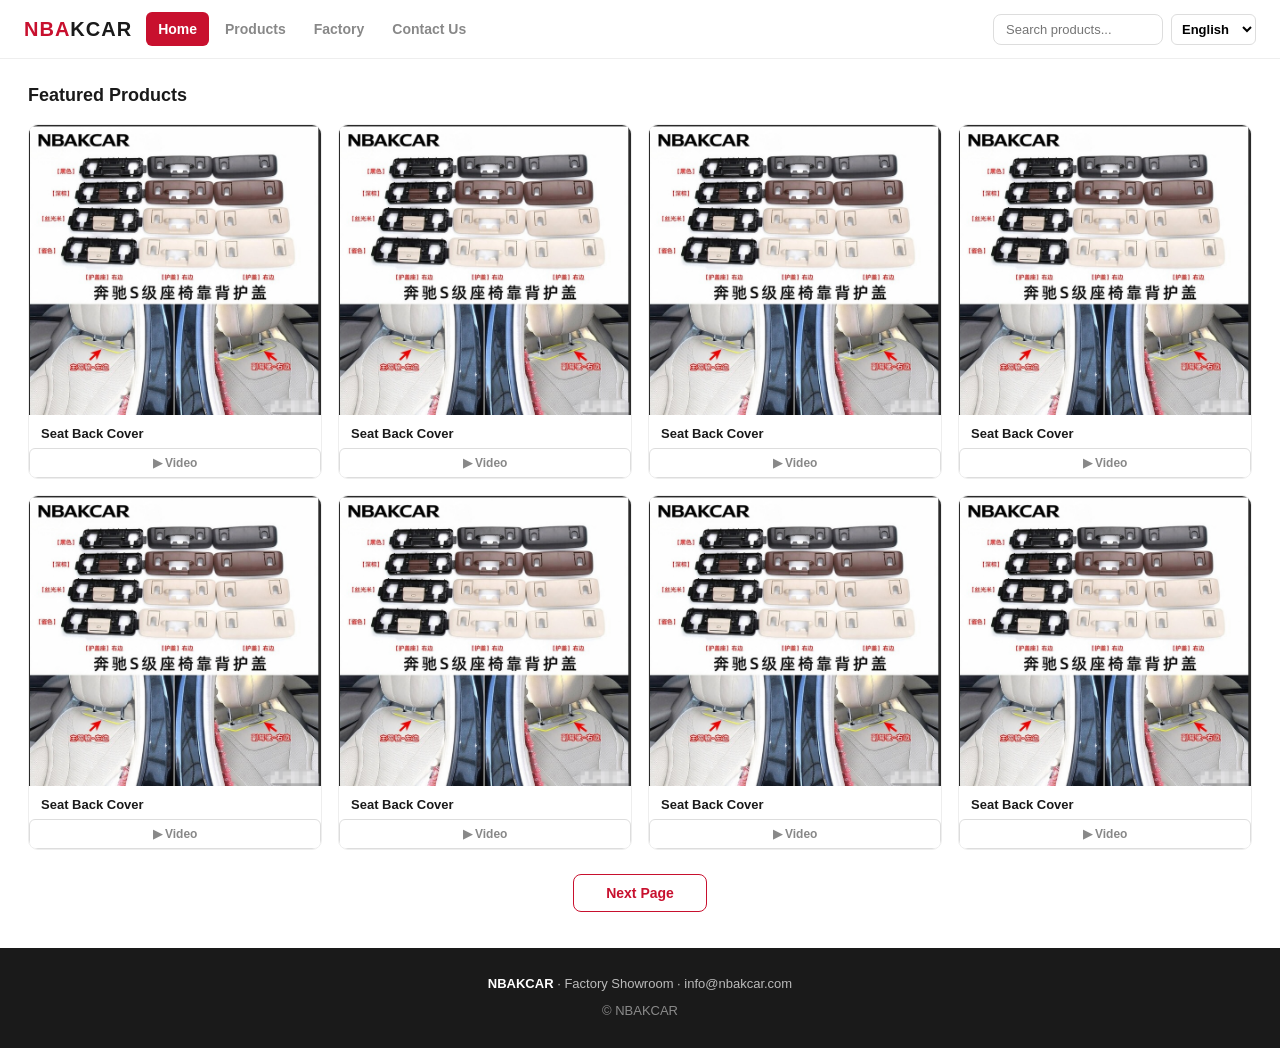
==== commit 72503923: "Update index.html" ====
--- a/index.html
+++ b/index.html
@@ -3,142 +3,156 @@
 <head>
 <meta charset="UTF-8">
 <meta name="viewport" content="width=device-width, initial-scale=1.0">
-<title>NBAKCAR · Factory Showroom</title>
+<title>NBAKCAR - Factory Showroom</title>
+<link rel="icon" href="favicon.ico" type="image/x-icon">
+<meta name="description" content="NBAKCAR Factory Showroom - Product Display & Inquiry.">
 <style>
-  :root{
-    --red:#c62828;
-    --dark:#1a1a1a;
-    --line:#e5e5e5;
-    --muted:#888;
-  }
-  *{box-sizing:border-box;margin:0;padding:0}
-  body{font-family:"Helvetica Neue",Arial,"PingFang SC","Microsoft YaHei",sans-serif;color:#222;background:#fff;line-height:1.6}
-  a{text-decoration:none;color:inherit}
-  img{max-width:100%;display:block}
+:root{--main:#c8102e;--dark:#1a1a1a;--gray:#888888;--bg:#f5f5f5}
+*{box-sizing:border-box;margin:0;padding:0}
+body{font-family:-apple-system,BlinkMacSystemFont,"PingFang SC","Microsoft YaHei",sans-serif;color:var(--dark);background:#fff;line-height:1.6}
+a{color:inherit;text-decoration:none}
 
-  /* ---------- header ---------- */
-  header{position:sticky;top:0;z-index:50;background:#fff;border-bottom:1px solid var(--line)}
-  .header-inner{max-width:1200px;margin:0 auto;padding:14px 20px;display:flex;align-items:center;gap:18px;flex-wrap:wrap}
-  .logo{font-size:24px;font-weight:800;letter-spacing:2px}
-  .logo span{color:var(--red)}
-  nav{display:flex;align-items:center;gap:8px;flex:1;flex-wrap:wrap}
-  .nav-link{padding:7px 16px;border-radius:5px;font-size:14px;font-weight:600;background:transparent;color:#333;cursor:pointer;border:none;font-family:inherit}
-  .nav-link:hover{background:#f2f2f2}
-  .nav-link.active{background:var(--red);color:#fff}
-  .header-right{display:flex;align-items:center;gap:10px;margin-left:auto}
-  #header-search{width:170px;padding:7px 11px;border:1px solid var(--line);border-radius:5px;font-size:13px;font-family:inherit}
-  #header-search:focus{outline:none;border-color:var(--red)}
-  #lang-switch{padding:7px 8px;border:1px solid var(--line);border-radius:5px;font-size:13px;font-family:inherit;background:#fff;cursor:pointer}
+/* ===== 顶部：一行搞定 LOGO | 菜单 | 搜索+语言 ===== */
+.header{display:flex;align-items:center;gap:14px;padding:12px 24px;border-bottom:1px solid #eee;background:#fff;position:sticky;top:0;z-index:20;flex-wrap:nowrap}
+.logo{font-size:20px;font-weight:800;letter-spacing:1px;color:var(--main);white-space:nowrap;cursor:pointer;flex:0 0 auto}
+.logo span{color:var(--dark)}
 
-  /* ---------- contact dropdown ---------- */
-  .contact-wrap{position:relative}
-  .contact-trigger{padding:7px 14px;border:1px solid var(--red);border-radius:5px;color:var(--red);font-size:13px;font-weight:600;cursor:pointer;background:#fff;font-family:inherit}
-  .contact-panel{display:none;position:absolute;right:0;top:38px;width:220px;background:#fff;border:1px solid var(--line);border-radius:6px;box-shadow:0 6px 20px rgba(0,0,0,.1);padding:14px;z-index:60}
-  .contact-panel.show{display:block}
-  .contact-panel .cp-title{font-weight:700;font-size:13px;margin-bottom:8px;color:var(--red)}
-  .contact-panel .cp-line{font-size:13px;padding:5px 0;color:#444}
+.nav-menu{display:flex;align-items:center;gap:4px;flex:1 1 auto;min-width:0}
+.nav-link{padding:6px 12px;font-size:14px;font-weight:600;color:var(--gray);border-radius:6px;cursor:pointer;transition:.2s;white-space:nowrap}
+.nav-link:hover{color:var(--main);background:var(--bg)}
+.nav-link.active{color:#fff;background:var(--main)}
 
-  /* ---------- layout ---------- */
-  main{max-width:1200px;margin:0 auto;padding:26px 20px 50px;min-height:55vh}
-  .view-page{display:none}
-  .view-page.active{display:block}
-  .section-title{font-size:20px;font-weight:700;margin-bottom:16px;padding-bottom:10px;border-bottom:2px solid var(--red)}
-  .placeholder{padding:60px 10px;text-align:center;color:var(--muted);font-size:15px}
+/* 联系我们：菜单第 4 项 */
+.contact-dropdown{position:relative}
+.contact-panel{display:none;position:absolute;top:100%;left:0;margin-top:8px;background:#fff;border:1px solid #ddd;border-radius:10px;padding:14px 16px;min-width:230px;box-shadow:0 8px 24px rgba(0,0,0,.12);z-index:30}
+.contact-panel.show{display:block}
+.contact-panel p{font-size:13px;padding:6px 0;border-bottom:1px dashed #eee;white-space:nowrap}
+.contact-panel p:last-child{border-bottom:none}
 
-  /* ---------- product grid (self-contained) ---------- */
-  .product-grid{display:grid;grid-template-columns:repeat(4,1fr);gap:16px}
-  @media (max-width:900px){.product-grid{grid-template-columns:repeat(2,1fr)}}
-  @media (max-width:520px){.product-grid{grid-template-columns:1fr}}
-  .product-card{border:1px solid var(--line);border-radius:8px;overflow:hidden;background:#fff;cursor:pointer;transition:box-shadow .2s,transform .2s}
-  .product-card:hover{box-shadow:0 6px 18px rgba(0,0,0,.12);transform:translateY(-2px)}
-  .product-card .pc-img{width:100%;aspect-ratio:1/1;object-fit:contain;background:#fafafa}
-  .product-info{padding:10px 12px}
-  .product-title{font-size:14px;font-weight:600;text-align:center;min-height:20px}
-  .video-btn{display:block;width:calc(100% - 24px);margin:0 12px 12px;padding:7px;border:1px solid var(--line);border-radius:5px;background:#fafafa;color:#555;font-size:12px;cursor:pointer;font-family:inherit}
-  .video-btn:hover{background:#f0f0f0}
+/* 右侧：搜索框 + 语言 */
+.nav-right{display:flex;align-items:center;gap:8px;flex:0 0 auto;margin-left:auto}
+#header-search{width:170px;padding:7px 12px;border:1px solid #ddd;border-radius:8px;font-size:13px;outline:none}
+#header-search:focus{border-color:var(--main)}
+.lang-switch{padding:6px 6px;border:1px solid #ddd;border-radius:6px;font-size:13px;font-weight:600;background:#fff;cursor:pointer;outline:none}
 
-  .next-btn{display:block;margin:22px auto 0;padding:9px 28px;border:1px solid var(--red);border-radius:5px;background:#fff;color:var(--red);font-size:14px;font-weight:600;cursor:pointer;font-family:inherit}
-  .next-btn:disabled{border-color:#ccc;color:#aaa;cursor:default}
+@media (max-width:820px){
+  .header{flex-wrap:wrap}
+  .nav-menu{order:3;width:100%;border-top:1px solid #f0f0f0;padding-top:8px}
+  #header-search{width:130px}
+}
 
-  /* ---------- footer ---------- */
-  footer{background:var(--dark);color:#fff;padding:26px 20px;text-align:center;font-size:13px}
-  footer .f-main{font-weight:700;letter-spacing:1px;margin-bottom:4px}
-  footer .f-sub{color:#aaa;font-size:12px}
+/* ===== 内容区 ===== */
+main{padding:22px 28px 10px}
+.view-page{display:none}
+.view-page.active{display:block}
+.section-title{font-size:18px;font-weight:700;margin-bottom:14px}
 
-  /* ---------- lightbox ---------- */
-  #lightbox{display:none;position:fixed;inset:0;z-index:100;background:rgba(0,0,0,.82);align-items:center;justify-content:center}
-  #lightbox.show{display:flex}
-  #lightbox img{max-width:92vw;max-height:86vh;object-fit:contain}
-  .lb-btn{position:fixed;top:50%;transform:translateY(-50%);width:44px;height:44px;border:none;border-radius:50%;background:rgba(255,255,255,.18);color:#fff;font-size:20px;cursor:pointer;z-index:101}
-  .lb-btn:hover{background:rgba(255,255,255,.32)}
-  #lightbox-prev{left:18px}
-  #lightbox-next{right:18px}
-  #lightbox-close{position:fixed;top:18px;right:22px;width:38px;height:38px;border:none;border-radius:50%;background:rgba(255,255,255,.18);color:#fff;font-size:18px;cursor:pointer;z-index:101}
+.product-grid{display:grid;grid-template-columns:repeat(4,1fr);gap:16px}
+@media (max-width:900px){.product-grid{grid-template-columns:repeat(2,1fr)}}
+.next-page-wrap{display:flex;justify-content:center;margin-top:24px}
+.next-page-btn{padding:10px 32px;border:1px solid var(--main);border-radius:8px;background:#fff;color:var(--main);font-size:14px;font-weight:600;cursor:pointer;transition:.2s}
+.next-page-btn:hover{background:var(--main);color:#fff}
+.next-page-btn:disabled{border-color:#ddd;color:#bbb;cursor:not-allowed;background:#fafafa}
+.product-card{background:#fff;border:1px solid #eee;border-radius:10px;overflow:hidden;transition:.2s;display:flex;flex-direction:column}
+.product-card:hover{box-shadow:0 4px 16px rgba(0,0,0,.1)}
+.product-card img.thumb{width:100%;aspect-ratio:3/4;object-fit:contain;padding:12px;background:var(--bg);display:block;cursor:zoom-in}
+.product-info{padding:9px 12px 4px}
+.product-title{font-size:13px;font-weight:600}
+.video-slot{padding:6px 12px 12px}
+.video-btn{width:100%;padding:7px 0;border:1px solid #ddd;border-radius:6px;background:#fff;font-size:12px;font-weight:600;color:var(--gray);cursor:pointer;transition:.2s}
+.video-btn:hover{border-color:var(--main);color:var(--main)}
+.no-result{grid-column:1/-1;text-align:center;color:var(--gray);padding:40px 0;display:none}
+
+/* ===== 灯箱 ===== */
+.lightbox{display:none;position:fixed;inset:0;background:rgba(0,0,0,.86);z-index:100;justify-content:center;align-items:center;flex-direction:column}
+.lightbox.show{display:flex}
+.lightbox img{max-width:90vw;max-height:78vh;object-fit:contain}
+.lb-close{position:absolute;top:14px;right:18px;font-size:30px;color:#fff;background:none;border:none;cursor:pointer;line-height:1}
+.lb-nav{position:absolute;top:50%;transform:translateY(-50%);font-size:34px;color:#fff;background:none;border:none;cursor:pointer;padding:10px 14px}
+.lb-prev{left:8px}.lb-next{right:8px}
+.lb-cap{color:#ddd;font-size:13px;margin-top:12px}
+
+/* ===== 页脚 ===== */
+.footer{margin-top:26px;padding:26px 28px;background:var(--dark);color:#bbb;font-size:13px;text-align:center}
+.footer strong{color:#fff}
 </style>
 </head>
 <body>
 
-<header>
-  <div class="header-inner">
-    <div class="logo">NBA<span>KCAR</span></div>
-    <nav>
-      <button class="nav-link active" data-nav="home" data-zh="首页" data-en="Home" data-es="Inicio" data-ja="ホーム" data-ar="الرئيسية">Home</button>
-      <button class="nav-link" data-nav="products" data-zh="产品" data-en="Products" data-es="Productos" data-ja="製品" data-ar="المنتجات">Products</button>
-      <button class="nav-link" data-nav="factory" data-zh="工厂展示" data-en="Factory" data-es="Fábrica" data-ja="工場" data-ar="المصنع">Factory</button>
-    </nav>
-    <div class="header-right">
-      <input id="header-search" type="search" placeholder="Search products..."
-             data-zh-placeholder="搜索产品" data-en-placeholder="Search products..."
-             data-es-placeholder="Buscar productos" data-ja-placeholder="製品を検索" data-ar-placeholder="ابحث عن المنتجات">
-      <select id="lang-switch">
-        <option value="zh">中文</option>
-        <option value="en" selected>English</option>
-        <option value="es">Español</option>
-        <option value="ja">日本語</option>
-        <option value="ar">العربية</option>
-      </select>
-      <div class="contact-wrap">
-        <button class="contact-trigger" data-zh="联系我们" data-en="Contact Us" data-es="Contáctanos" data-ja="お問い合わせ" data-ar="اتصل بنا">Contact Us</button>
-        <div class="contact-panel" id="contact-panel">
-          <div class="cp-title" data-zh="联系方式" data-en="Contact Info" data-es="Información" data-ja="連絡先" data-ar="معلومات الاتصال">Contact Info</div>
-          <div class="cp-line" data-zh="📞 电话：待添加" data-en="📞 Phone: To be added" data-es="📞 Teléfono: Por agregar" data-ja="📞 電話：未追加" data-ar="📞 هاتف: سيتم إضافته">📞 Phone: To be added</div>
-          <div class="cp-line" data-zh="💬 WhatsApp：待添加" data-en="💬 WhatsApp: To be added" data-es="💬 WhatsApp: Por agregar" data-ja="💬 WhatsApp：未追加" data-ar="💬 واتساب: سيتم إضافته">💬 WhatsApp: To be added</div>
-          <div class="cp-line" data-zh="✉️ 邮箱：待添加" data-en="✉️ Email: To be added" data-es="✉️ Correo: Por agregar" data-ja="✉️ メール：未追加" data-ar="✉️ بريد: سيتم إضافته">✉️ Email: To be added</div>
-        </div>
-      </div>
+<header class="header">
+  <div class="logo" data-go="home">NBA<span>KCAR</span></div>
+
+  <!-- 菜单：Home / Products / Factory / Contact Us（第四项） -->
+  <nav class="nav-menu">
+    <span class="nav-link active" data-go="home" data-zh="首页" data-en="Home" data-es="Inicio" data-ja="ホーム" data-ar="الرئيسية">Home</span>
+    <span class="nav-link" data-go="products" data-zh="产品" data-en="Products" data-es="Productos" data-ja="製品" data-ar="المنتجات">Products</span>
+    <span class="nav-link" data-go="factory" data-zh="工厂展示" data-en="Factory" data-es="Fábrica" data-ja="工場" data-ar="المصنع">Factory</span>
+    <span class="nav-link contact-dropdown" id="contact-btn" data-zh="联系我们" data-en="Contact Us" data-es="Contáctanos" data-ja="お問い合わせ" data-ar="اتصل بنا">Contact Us</span>
+    <div class="contact-panel" id="contact-panel">
+      <p>📞 <span data-zh="电话" data-en="Phone" data-es="Teléfono" data-ja="電話" data-ar="هاتف">Phone</span>：<span data-zh="待添加" data-en="To be added" data-es="Por añadir" data-ja="未追加" data-ar="سيُضاف">To be added</span></p>
+      <p>💬 WhatsApp：<span data-zh="待添加" data-en="To be added" data-es="Por añadir" data-ja="未追加" data-ar="سيُضاف">To be added</span></p>
     </div>
+  </nav>
+
+  <!-- 右侧：搜索 + 语言 -->
+  <div class="nav-right">
+    <input type="text" id="header-search"
+           placeholder="Search products..."
+           data-zh-placeholder="搜索产品..."
+           data-en-placeholder="Search products..."
+           data-es-placeholder="Buscar productos..."
+           data-ja-placeholder="製品を検索..."
+           data-ar-placeholder="ابحث عن المنتجات...">
+    <select id="lang-switch" class="lang-switch">
+      <option value="zh">中文</option>
+      <option value="en" selected>English</option>
+      <option value="es">Español</option>
+      <option value="ja">日本語</option>
+      <option value="ar">العربية</option>
+    </select>
   </div>
 </header>
 
 <main>
+
+  <!-- 首页 -->
   <section class="view-page active" id="view-home">
     <h2 class="section-title" data-zh="产品展示" data-en="Featured Products" data-es="Productos destacados" data-ja="製品紹介" data-ar="المنتجات المميزة">Featured Products</h2>
     <div class="product-grid" id="home-grid"></div>
-    <button class="next-btn" id="next-home" data-zh="下一页" data-en="Next Page" data-es="Siguiente" data-ja="次のページ" data-ar="الصفحة التالية">Next Page</button>
+    <div class="next-page-wrap">
+      <button class="next-page-btn" id="next-home" type="button" data-zh="下一页" data-en="Next Page" data-es="Siguiente" data-ja="次のページ" data-ar="الصفحة التالية">Next Page</button>
+    </div>
   </section>
 
+  <!-- 产品 -->
   <section class="view-page" id="view-products">
-    <h2 class="section-title" data-zh="全部产品" data-en="All Products" data-es="Todos los productos" data-ja="全製品" data-ar="كل المنتجات">All Products</h2>
+    <h2 class="section-title" data-zh="全部产品" data-en="All Products" data-es="Todos los productos" data-ja="全製品" data-ar="جميع المنتجات">All Products</h2>
     <div class="product-grid" id="product-grid"></div>
-    <button class="next-btn" id="next-products" data-zh="下一页" data-en="Next Page" data-es="Siguiente" data-ja="次のページ" data-ar="الصفحة التالية">Next Page</button>
+    <p class="no-result" id="no-result" data-zh="没有找到匹配的产品" data-en="No products found" data-es="No se encontraron productos" data-ja="該当する製品がありません" data-ar="لم يتم العثور على منتجات">No products found</p>
+    <div class="next-page-wrap">
+      <button class="next-page-btn" id="next-products" type="button" data-zh="下一页" data-en="Next Page" data-es="Siguiente" data-ja="次のページ" data-ar="الصفحة التالية">Next Page</button>
+    </div>
   </section>
 
+  <!-- 工厂展示 -->
   <section class="view-page" id="view-factory">
-    <h2 class="section-title" data-zh="工厂展示" data-en="Factory Tour" data-es="Visita a la fábrica" data-ja="工場紹介" data-ar="جولة في المصنع">Factory Tour</h2>
-    <div class="placeholder" data-zh="工厂展示图片待添加" data-en="Factory information to be added." data-es="Información de la fábrica por agregar." data-ja="工場紹介画像を追加予定です。" data-ar="معلومات المصنع سيتم إضافتها.">Factory information to be added.</div>
+    <h2 class="section-title" data-zh="工厂展示" data-en="Factory Tour" data-es="Recorrido de fábrica" data-ja="工場紹介" data-ar="جولة في المصنع">Factory Tour</h2>
+    <p style="color:var(--gray);font-size:14px" data-zh="工厂介绍内容待添加。" data-en="Factory information to be added." data-es="Información de fábrica por añadir." data-ja="工場情報は未追加です。" data-ar="معلومات المصنع ستُضاف.">Factory information to be added.</p>
   </section>
+
 </main>
 
-<footer>
-  <div class="f-main" data-zh="NBAKCAR · 工厂产品展厅" data-en="NBAKCAR · Factory Showroom" data-es="NBAKCAR · Sala de exposición" data-ja="NBAKCAR · 工場ショールーム" data-ar="NBAKCAR · صالة العرض">NBAKCAR · Factory Showroom</div>
-  <div class="f-sub">© NBAKCAR</div>
+<footer class="footer">
+  <p><strong>NBAKCAR</strong> · <span data-zh="工厂产品展厅" data-en="Factory Showroom" data-es="Showroom de fábrica" data-ja="工場製品展示場" data-ar="معرض منتجات المصنع">Factory Showroom</span> · <a href="mailto:info@nbakcar.com">info@nbakcar.com</a></p>
+  <p style="margin-top:6px;opacity:.7">© NBAKCAR</p>
 </footer>
 
-<div id="lightbox">
-  <button id="lightbox-close">✕</button>
-  <button class="lb-btn" id="lightbox-prev">‹</button>
-  <img id="lightbox-img" src="" alt="">
-  <button class="lb-btn" id="lightbox-next">›</button>
+<div class="lightbox" id="lightbox">
+  <button class="lb-close" id="lb-close" type="button">✕</button>
+  <button class="lb-nav lb-prev" id="lb-prev" type="button">‹</button>
+  <img id="lb-img" src="" alt="">
+  <button class="lb-nav lb-next" id="lb-next" type="button">›</button>
+  <div class="lb-cap" id="lb-cap"></div>
 </div>
 
 <script src="js/script.v3.js"></script>
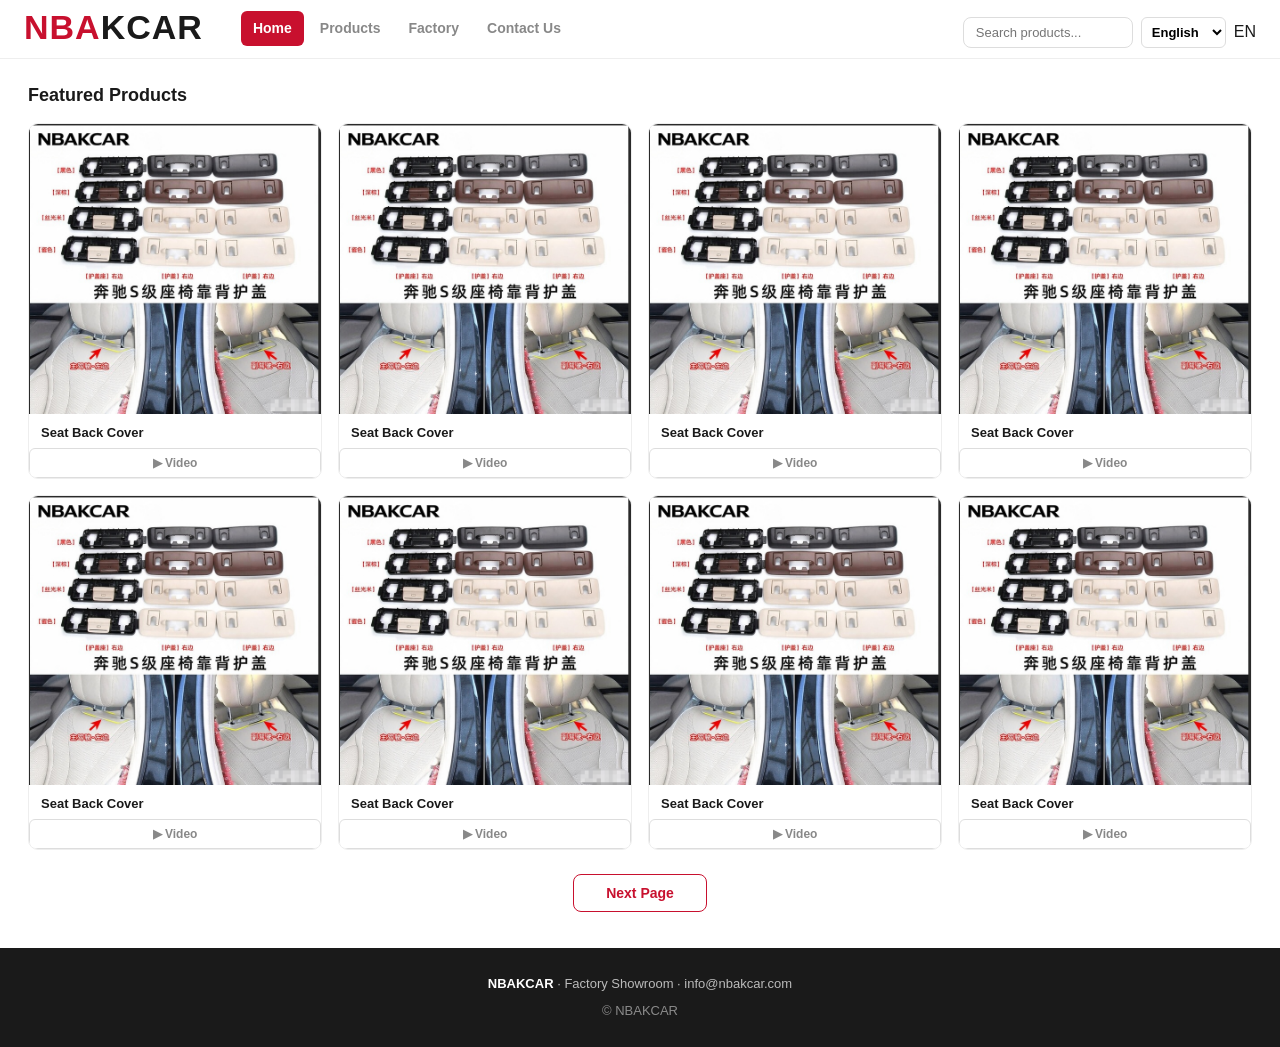
==== commit 5db87776: "Update index.html" ====
--- a/index.html
+++ b/index.html
@@ -13,9 +13,11 @@
 a{color:inherit;text-decoration:none}
 
 /* ===== 顶部：一行搞定 LOGO | 菜单 | 搜索+语言 ===== */
-.header{display:flex;align-items:center;gap:14px;padding:12px 24px;border-bottom:1px solid #eee;background:#fff;position:sticky;top:0;z-index:20;flex-wrap:nowrap}
-.logo{font-size:20px;font-weight:800;letter-spacing:1px;color:var(--main);white-space:nowrap;cursor:pointer;flex:0 0 auto}
+.header{display:flex;align-items:flex-end;gap:38px;padding:10px 24px;border-bottom:1px solid #eee;background:#fff;position:sticky;top:0;z-index:20;flex-wrap:nowrap}
+.logo{font-size:34px;line-height:1.05;font-weight:800;letter-spacing:1px;color:var(--main);white-space:nowrap;cursor:pointer;flex:0 0 auto;padding-bottom:2px}
 .logo span{color:var(--dark)}
+.nav-menu{display:flex;align-items:flex-end;gap:6px;margin-bottom:2px}
+.lang-badge{display:inline-block;min-width:22px;text-align:center;margin-left:8px;padding:2px 6px;border-radius:5px;background:var(--main);color:#fff;font-size:12px;font-weight:700;vertical-align:middle}
 
 .nav-menu{display:flex;align-items:center;gap:4px;flex:1 1 auto;min-width:0}
 .nav-link{padding:6px 12px;font-size:14px;font-weight:600;color:var(--gray);border-radius:6px;cursor:pointer;transition:.2s;white-space:nowrap}
@@ -36,7 +38,8 @@
 .lang-switch{padding:6px 6px;border:1px solid #ddd;border-radius:6px;font-size:13px;font-weight:600;background:#fff;cursor:pointer;outline:none}
 
 @media (max-width:820px){
-  .header{flex-wrap:wrap}
+  .header{flex-wrap:wrap;align-items:center}
+  .logo{font-size:26px}
   .nav-menu{order:3;width:100%;border-top:1px solid #f0f0f0;padding-top:8px}
   #header-search{width:130px}
 }
@@ -110,6 +113,7 @@
       <option value="ja">日本語</option>
       <option value="ar">العربية</option>
     </select>
+    <span id="lang-badge" title="current language">EN</span>
   </div>
 </header>
 
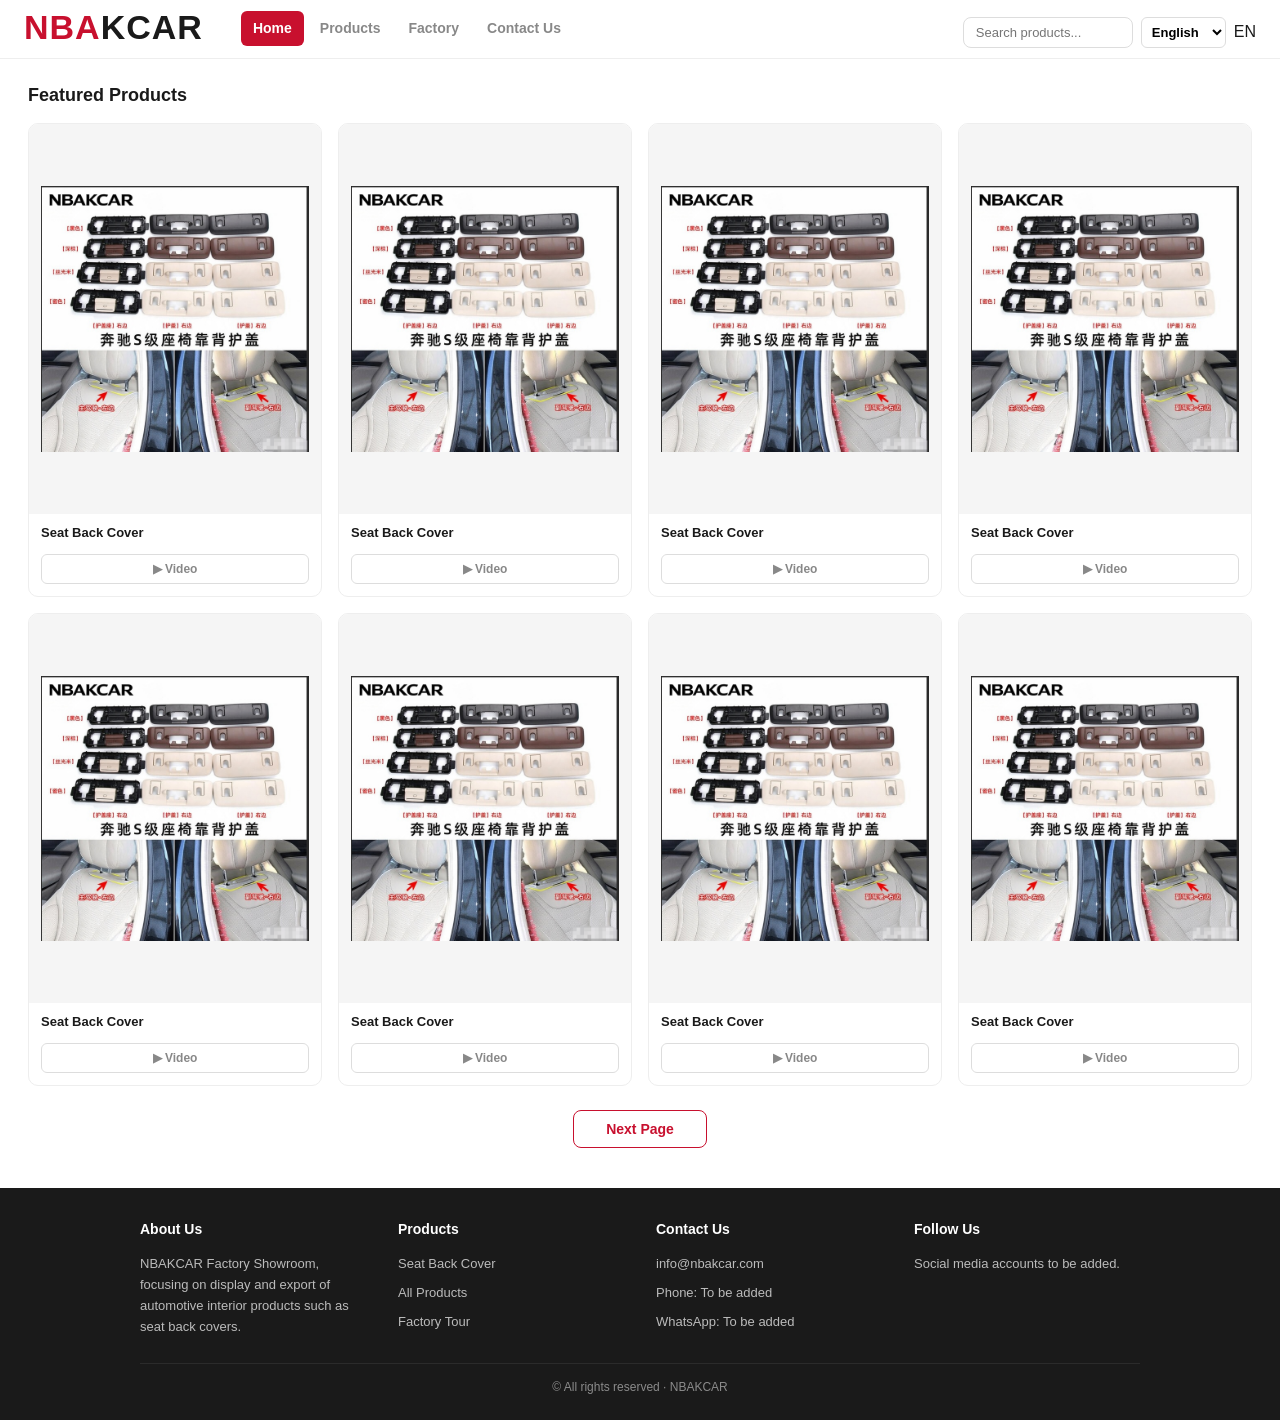
==== commit 66e8b399: "Update index.html" ====
--- a/index.html
+++ b/index.html
@@ -12,17 +12,15 @@
 body{font-family:-apple-system,BlinkMacSystemFont,"PingFang SC","Microsoft YaHei",sans-serif;color:var(--dark);background:#fff;line-height:1.6}
 a{color:inherit;text-decoration:none}
 
-/* ===== 顶部：一行搞定 LOGO | 菜单 | 搜索+语言 ===== */
+/* ===== 顶部：LOGO(大字,占两行高) | 菜单(底部对齐) | 搜索+语言 ===== */
 .header{display:flex;align-items:flex-end;gap:38px;padding:10px 24px;border-bottom:1px solid #eee;background:#fff;position:sticky;top:0;z-index:20;flex-wrap:nowrap}
 .logo{font-size:34px;line-height:1.05;font-weight:800;letter-spacing:1px;color:var(--main);white-space:nowrap;cursor:pointer;flex:0 0 auto;padding-bottom:2px}
 .logo span{color:var(--dark)}
-.nav-menu{display:flex;align-items:flex-end;gap:6px;margin-bottom:2px}
-.lang-badge{display:inline-block;min-width:22px;text-align:center;margin-left:8px;padding:2px 6px;border-radius:5px;background:var(--main);color:#fff;font-size:12px;font-weight:700;vertical-align:middle}
-
-.nav-menu{display:flex;align-items:center;gap:4px;flex:1 1 auto;min-width:0}
+.nav-menu{display:flex;align-items:flex-end;gap:4px;flex:1 1 auto;min-width:0;margin-bottom:2px}
 .nav-link{padding:6px 12px;font-size:14px;font-weight:600;color:var(--gray);border-radius:6px;cursor:pointer;transition:.2s;white-space:nowrap}
 .nav-link:hover{color:var(--main);background:var(--bg)}
 .nav-link.active{color:#fff;background:var(--main)}
+.lang-badge{display:inline-block;min-width:22px;text-align:center;margin-left:8px;padding:2px 6px;border-radius:5px;background:var(--main);color:#fff;font-size:12px;font-weight:700;vertical-align:middle}
 
 /* 联系我们：菜单第 4 项 */
 .contact-dropdown{position:relative}
@@ -40,7 +38,7 @@
 @media (max-width:820px){
   .header{flex-wrap:wrap;align-items:center}
   .logo{font-size:26px}
-  .nav-menu{order:3;width:100%;border-top:1px solid #f0f0f0;padding-top:8px}
+  .nav-menu{order:3;width:100%;border-top:1px solid #f0f0f0;padding-top:8px;margin-bottom:0}
   #header-search{width:130px}
 }
 
@@ -76,8 +74,13 @@
 .lb-cap{color:#ddd;font-size:13px;margin-top:12px}
 
 /* ===== 页脚 ===== */
-.footer{margin-top:26px;padding:26px 28px;background:var(--dark);color:#bbb;font-size:13px;text-align:center}
-.footer strong{color:#fff}
+.footer{margin-top:30px;padding:30px 28px 22px;background:var(--dark);color:#bbb;font-size:13px}
+.footer-cols{display:flex;flex-wrap:wrap;gap:32px;max-width:1000px;margin:0 auto;text-align:left}
+.footer-col{flex:1 1 200px;min-width:180px}
+.footer-col h4{color:#fff;font-size:14px;font-weight:700;margin-bottom:10px}
+.footer-col p,.footer-col a{display:block;padding:4px 0;color:#bbb;font-size:13px;cursor:pointer;transition:.2s}
+.footer-col a:hover{color:#fff}
+.footer-bottom{max-width:1000px;margin:22px auto 0;padding-top:14px;border-top:1px solid #333;text-align:center;font-size:12px;opacity:.7}
 </style>
 </head>
 <body>
@@ -85,7 +88,7 @@
 <header class="header">
   <div class="logo" data-go="home">NBA<span>KCAR</span></div>
 
-  <!-- 菜单：Home / Products / Factory / Contact Us（第四项） -->
+  <!-- 菜单：Home / Products / Factory / Contact Us（第 4 项） -->
   <nav class="nav-menu">
     <span class="nav-link active" data-go="home" data-zh="首页" data-en="Home" data-es="Inicio" data-ja="ホーム" data-ar="الرئيسية">Home</span>
     <span class="nav-link" data-go="products" data-zh="产品" data-en="Products" data-es="Productos" data-ja="製品" data-ar="المنتجات">Products</span>
@@ -147,8 +150,31 @@
 </main>
 
 <footer class="footer">
-  <p><strong>NBAKCAR</strong> · <span data-zh="工厂产品展厅" data-en="Factory Showroom" data-es="Showroom de fábrica" data-ja="工場製品展示場" data-ar="معرض منتجات المصنع">Factory Showroom</span> · <a href="mailto:info@nbakcar.com">info@nbakcar.com</a></p>
-  <p style="margin-top:6px;opacity:.7">© NBAKCAR</p>
+  <div class="footer-cols">
+    <div class="footer-col">
+      <h4 data-zh="关于我们" data-en="About Us" data-es="Sobre nosotros" data-ja="会社概要" data-ar="من نحن">About Us</h4>
+      <p data-zh="NBAKCAR 工厂产品展厅，专注汽车座椅靠背覆盖等内饰产品的展示与出口业务。" data-en="NBAKCAR Factory Showroom, focusing on display and export of automotive interior products such as seat back covers." data-es="Showroom de fábrica NBAKCAR, especializado en la exposición y exportación de productos de interior automotriz como fundas de respaldo." data-ja="NBAKCAR工場製品展示場。シートバックカバーなど自動車内装品の展示・輸出を行っています。" data-ar="معرض منتجات مصنع NBAKCAR، متخصص في عرض وتصدير منتجات داخلية للسيارات مثل أغطية ظهر المقاعد.">NBAKCAR Factory Showroom, focusing on display and export of automotive interior products such as seat back covers.</p>
+    </div>
+    <div class="footer-col">
+      <h4 data-zh="产品分类" data-en="Products" data-es="Productos" data-ja="製品" data-ar="المنتجات">Products</h4>
+      <a data-go="products" data-zh="座椅靠背覆盖" data-en="Seat Back Cover" data-es="Funda de respaldo" data-ja="シートバックカバー" data-ar="غطاء ظهر المقعد">Seat Back Cover</a>
+      <a data-go="products" data-zh="全部产品" data-en="All Products" data-es="Todos los productos" data-ja="全製品" data-ar="جميع المنتجات">All Products</a>
+      <a data-go="factory" data-zh="工厂展示" data-en="Factory Tour" data-es="Recorrido de fábrica" data-ja="工場紹介" data-ar="جولة في المصنع">Factory Tour</a>
+    </div>
+    <div class="footer-col">
+      <h4 data-zh="联系我们" data-en="Contact Us" data-es="Contáctanos" data-ja="お問い合わせ" data-ar="اتصل بنا">Contact Us</h4>
+      <a href="mailto:info@nbakcar.com">info@nbakcar.com</a>
+      <p data-zh="电话：待添加" data-en="Phone: To be added" data-es="Teléfono: Por añadir" data-ja="電話：未追加" data-ar="الهاتف: سيُضاف">Phone: To be added</p>
+      <p data-zh="WhatsApp：待添加" data-en="WhatsApp: To be added" data-es="WhatsApp: Por añadir" data-ja="WhatsApp：未追加" data-ar="واتساب: سيُضاف">WhatsApp: To be added</p>
+    </div>
+    <div class="footer-col">
+      <h4 data-zh="关注我们" data-en="Follow Us" data-es="Síguenos" data-ja="フォロー" data-ar="تابعنا">Follow Us</h4>
+      <p data-zh="社交媒体账号待添加。" data-en="Social media accounts to be added." data-es="Cuentas de redes sociales por añadir." data-ja="SNSアカウントは未追加です。" data-ar="حسابات التواصل الاجتماعي ستُضاف.">Social media accounts to be added.</p>
+    </div>
+  </div>
+  <div class="footer-bottom">
+    © <span data-zh="版权所有" data-en="All rights reserved" data-es="Todos los derechos reservados" data-ja="全著作権所有" data-ar="جميع الحقوق محفوظة">All rights reserved</span> · NBAKCAR
+  </div>
 </footer>
 
 <div class="lightbox" id="lightbox">
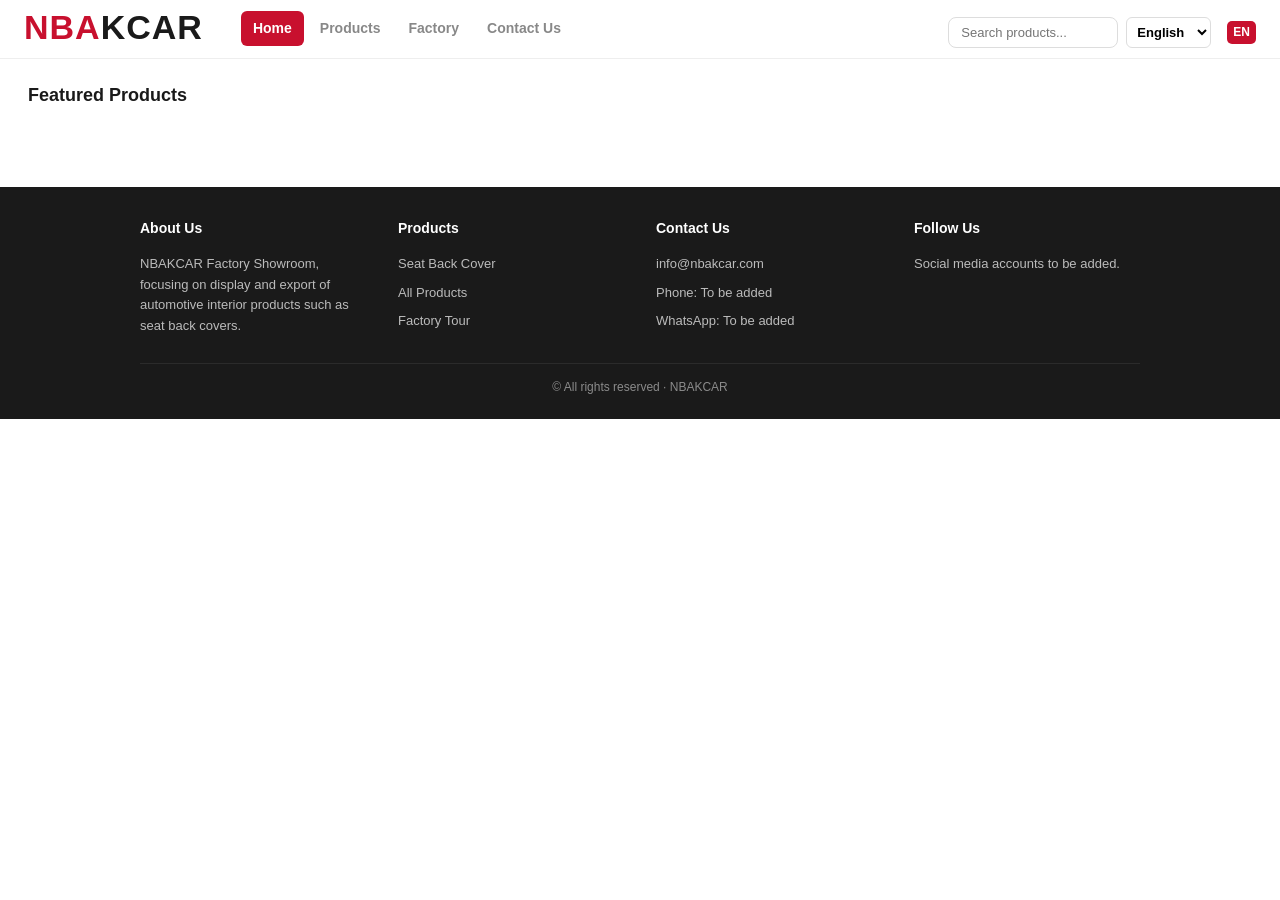
==== commit a77321bd: "Update index.html" ====
--- a/index.html
+++ b/index.html
@@ -12,7 +12,7 @@
 body{font-family:-apple-system,BlinkMacSystemFont,"PingFang SC","Microsoft YaHei",sans-serif;color:var(--dark);background:#fff;line-height:1.6}
 a{color:inherit;text-decoration:none}
 
-/* ===== 顶部：LOGO(大字,占两行高) | 菜单(底部对齐) | 搜索+语言 ===== */
+/* ===== 顶部 ===== */
 .header{display:flex;align-items:flex-end;gap:38px;padding:10px 24px;border-bottom:1px solid #eee;background:#fff;position:sticky;top:0;z-index:20;flex-wrap:nowrap}
 .logo{font-size:34px;line-height:1.05;font-weight:800;letter-spacing:1px;color:var(--main);white-space:nowrap;cursor:pointer;flex:0 0 auto;padding-bottom:2px}
 .logo span{color:var(--dark)}
@@ -22,14 +22,14 @@
 .nav-link.active{color:#fff;background:var(--main)}
 .lang-badge{display:inline-block;min-width:22px;text-align:center;margin-left:8px;padding:2px 6px;border-radius:5px;background:var(--main);color:#fff;font-size:12px;font-weight:700;vertical-align:middle}
 
-/* 联系我们：菜单第 4 项 */
+/* 联系面板 */
 .contact-dropdown{position:relative}
 .contact-panel{display:none;position:absolute;top:100%;left:0;margin-top:8px;background:#fff;border:1px solid #ddd;border-radius:10px;padding:14px 16px;min-width:230px;box-shadow:0 8px 24px rgba(0,0,0,.12);z-index:30}
 .contact-panel.show{display:block}
 .contact-panel p{font-size:13px;padding:6px 0;border-bottom:1px dashed #eee;white-space:nowrap}
 .contact-panel p:last-child{border-bottom:none}
 
-/* 右侧：搜索框 + 语言 */
+/* 右侧 */
 .nav-right{display:flex;align-items:center;gap:8px;flex:0 0 auto;margin-left:auto}
 #header-search{width:170px;padding:7px 12px;border:1px solid #ddd;border-radius:8px;font-size:13px;outline:none}
 #header-search:focus{border-color:var(--main)}
@@ -48,12 +48,9 @@
 .view-page.active{display:block}
 .section-title{font-size:18px;font-weight:700;margin-bottom:14px}
 
+/* 产品网格 */
 .product-grid{display:grid;grid-template-columns:repeat(4,1fr);gap:16px}
 @media (max-width:900px){.product-grid{grid-template-columns:repeat(2,1fr)}}
-.next-page-wrap{display:flex;justify-content:center;margin-top:24px}
-.next-page-btn{padding:10px 32px;border:1px solid var(--main);border-radius:8px;background:#fff;color:var(--main);font-size:14px;font-weight:600;cursor:pointer;transition:.2s}
-.next-page-btn:hover{background:var(--main);color:#fff}
-.next-page-btn:disabled{border-color:#ddd;color:#bbb;cursor:not-allowed;background:#fafafa}
 .product-card{background:#fff;border:1px solid #eee;border-radius:10px;overflow:hidden;transition:.2s;display:flex;flex-direction:column}
 .product-card:hover{box-shadow:0 4px 16px rgba(0,0,0,.1)}
 .product-card img.thumb{width:100%;aspect-ratio:3/4;object-fit:contain;padding:12px;background:var(--bg);display:block;cursor:zoom-in}
@@ -63,6 +60,14 @@
 .video-btn{width:100%;padding:7px 0;border:1px solid #ddd;border-radius:6px;background:#fff;font-size:12px;font-weight:600;color:var(--gray);cursor:pointer;transition:.2s}
 .video-btn:hover{border-color:var(--main);color:var(--main)}
 .no-result{grid-column:1/-1;text-align:center;color:var(--gray);padding:40px 0;display:none}
+
+/* ===== 分页（新版 JS 需要） ===== */
+.pagination{display:flex;justify-content:center;align-items:center;flex-wrap:wrap;gap:6px;margin-top:24px}
+.page-btn{padding:7px 12px;border:1px solid #ddd;border-radius:6px;background:#fff;color:var(--dark);font-size:13px;font-weight:600;cursor:pointer;transition:.2s;min-width:36px;text-align:center}
+.page-btn:hover{border-color:var(--main);color:var(--main)}
+.page-btn.active{background:var(--main);color:#fff;border-color:var(--main)}
+.page-btn:disabled{color:#bbb;cursor:not-allowed;background:#fafafa}
+.page-info{font-size:12px;color:var(--gray);margin-left:10px}
 
 /* ===== 灯箱 ===== */
 .lightbox{display:none;position:fixed;inset:0;background:rgba(0,0,0,.86);z-index:100;justify-content:center;align-items:center;flex-direction:column}
@@ -88,7 +93,6 @@
 <header class="header">
   <div class="logo" data-go="home">NBA<span>KCAR</span></div>
 
-  <!-- 菜单：Home / Products / Factory / Contact Us（第 4 项） -->
   <nav class="nav-menu">
     <span class="nav-link active" data-go="home" data-zh="首页" data-en="Home" data-es="Inicio" data-ja="ホーム" data-ar="الرئيسية">Home</span>
     <span class="nav-link" data-go="products" data-zh="产品" data-en="Products" data-es="Productos" data-ja="製品" data-ar="المنتجات">Products</span>
@@ -100,7 +104,6 @@
     </div>
   </nav>
 
-  <!-- 右侧：搜索 + 语言 -->
   <div class="nav-right">
     <input type="text" id="header-search"
            placeholder="Search products..."
@@ -116,7 +119,7 @@
       <option value="ja">日本語</option>
       <option value="ar">العربية</option>
     </select>
-    <span id="lang-badge" title="current language">EN</span>
+    <span id="lang-badge" class="lang-badge" title="current language">EN</span>
   </div>
 </header>
 
@@ -126,19 +129,17 @@
   <section class="view-page active" id="view-home">
     <h2 class="section-title" data-zh="产品展示" data-en="Featured Products" data-es="Productos destacados" data-ja="製品紹介" data-ar="المنتجات المميزة">Featured Products</h2>
     <div class="product-grid" id="home-grid"></div>
-    <div class="next-page-wrap">
-      <button class="next-page-btn" id="next-home" type="button" data-zh="下一页" data-en="Next Page" data-es="Siguiente" data-ja="次のページ" data-ar="الصفحة التالية">Next Page</button>
-    </div>
+    <!-- 新版分页容器 -->
+    <div id="home-pagination" class="pagination"></div>
   </section>
 
-  <!-- 产品 -->
+  <!-- 产品页 -->
   <section class="view-page" id="view-products">
     <h2 class="section-title" data-zh="全部产品" data-en="All Products" data-es="Todos los productos" data-ja="全製品" data-ar="جميع المنتجات">All Products</h2>
     <div class="product-grid" id="product-grid"></div>
     <p class="no-result" id="no-result" data-zh="没有找到匹配的产品" data-en="No products found" data-es="No se encontraron productos" data-ja="該当する製品がありません" data-ar="لم يتم العثور على منتجات">No products found</p>
-    <div class="next-page-wrap">
-      <button class="next-page-btn" id="next-products" type="button" data-zh="下一页" data-en="Next Page" data-es="Siguiente" data-ja="次のページ" data-ar="الصفحة التالية">Next Page</button>
-    </div>
+    <!-- 新版分页容器 -->
+    <div id="product-pagination" class="pagination"></div>
   </section>
 
   <!-- 工厂展示 -->
@@ -177,6 +178,7 @@
   </div>
 </footer>
 
+<!-- 灯箱 -->
 <div class="lightbox" id="lightbox">
   <button class="lb-close" id="lb-close" type="button">✕</button>
   <button class="lb-nav lb-prev" id="lb-prev" type="button">‹</button>
@@ -185,6 +187,6 @@
   <div class="lb-cap" id="lb-cap"></div>
 </div>
 
-<script src="js/script.v3.js"></script>
+<script src="js/main.js"></script>
 </body>
 </html>
